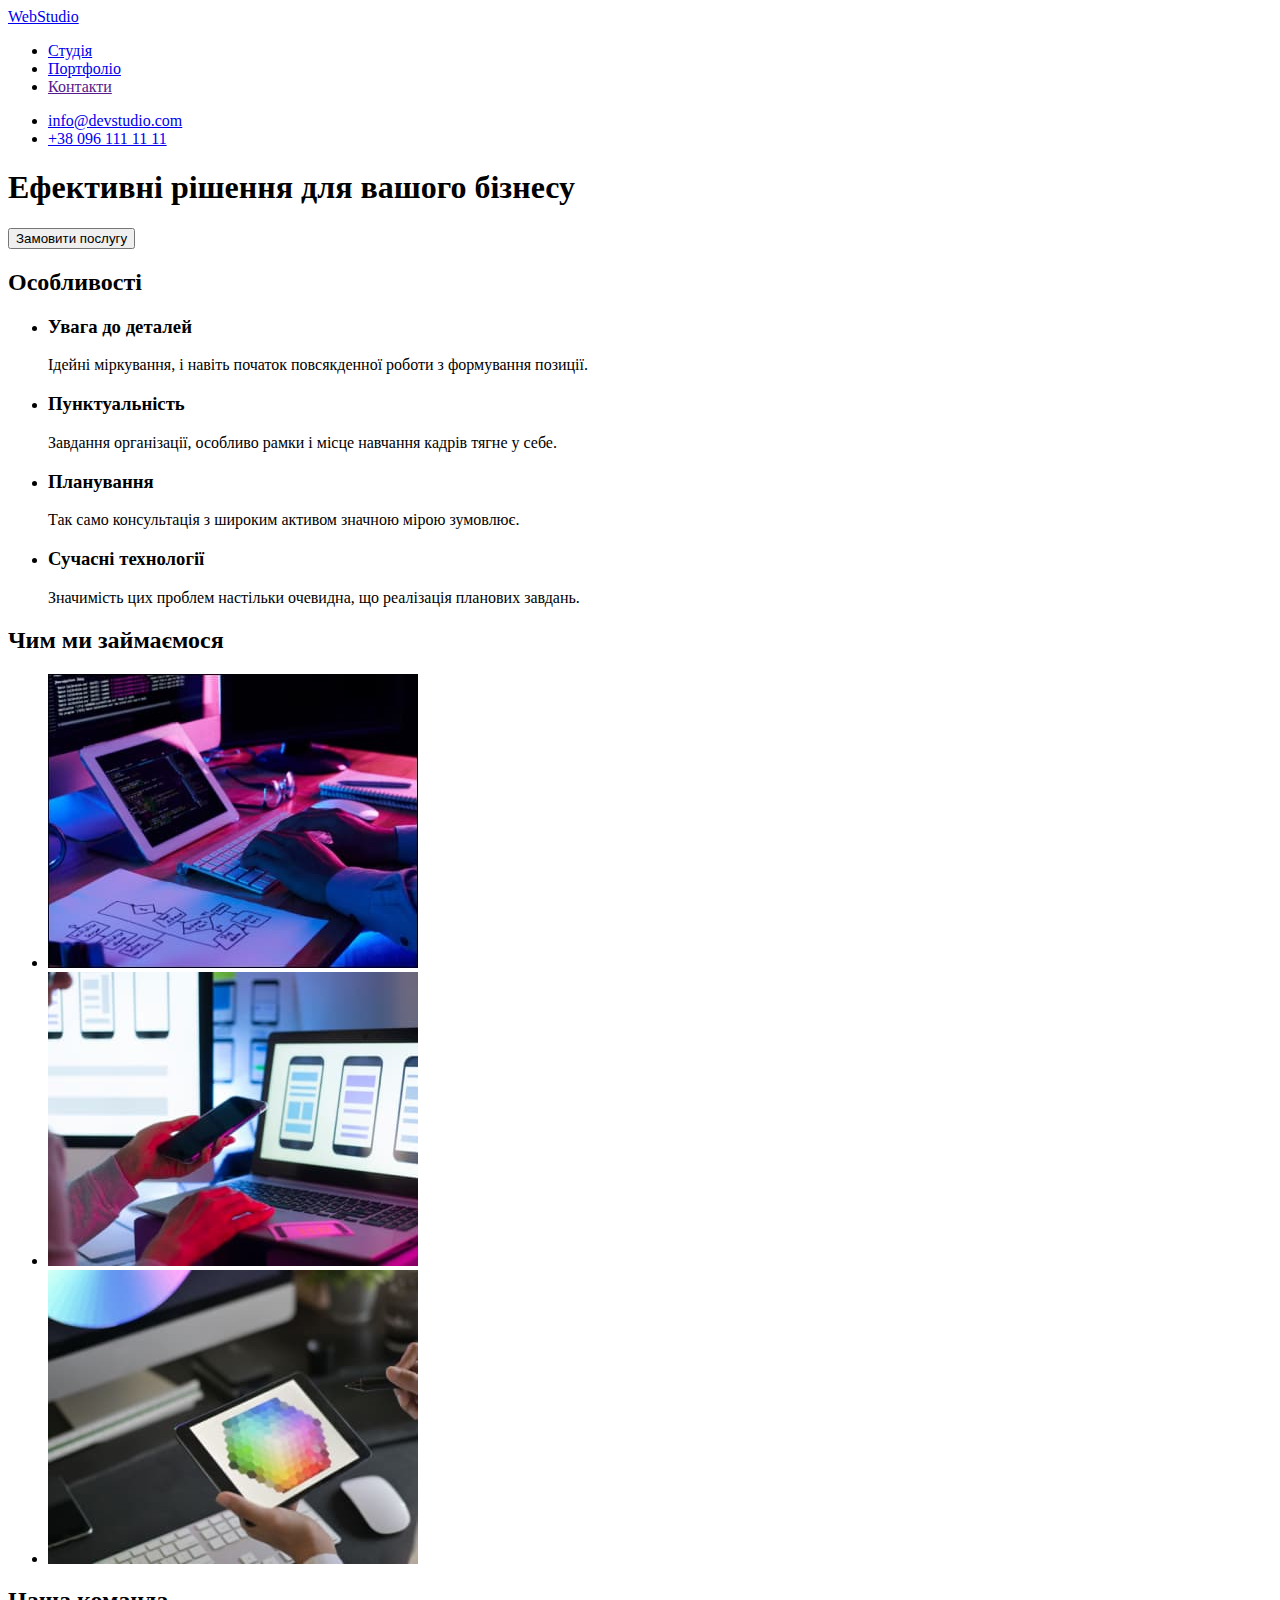
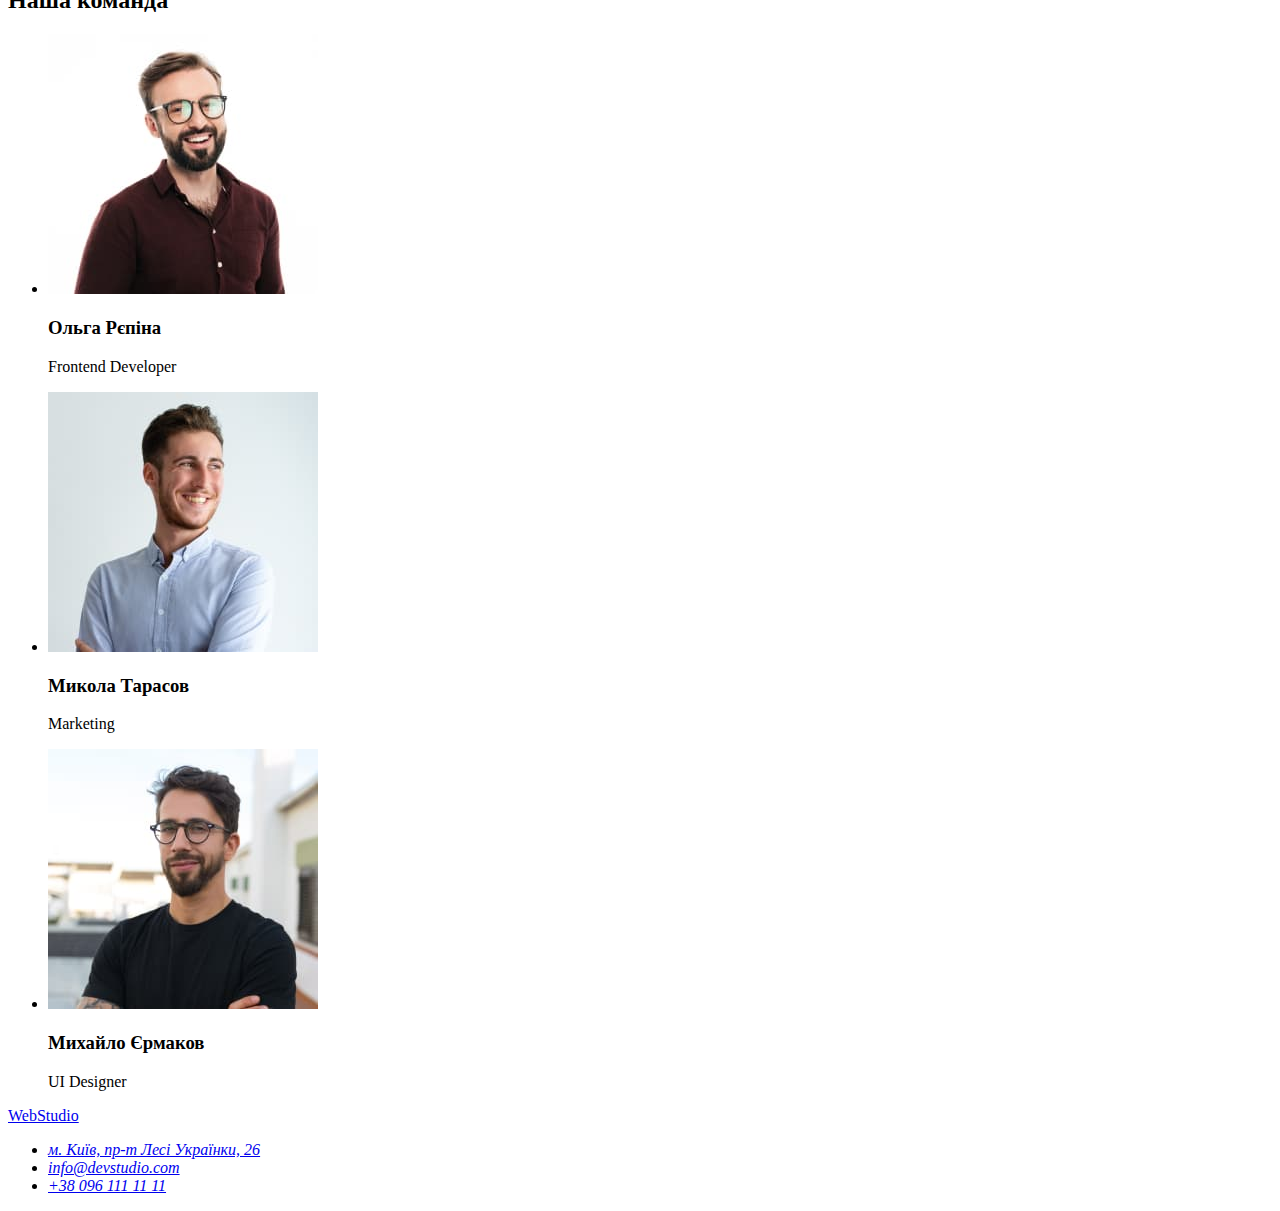
==== index.html @ a9dc61fc "Клонувала файли з репозиторію по дз#1" ====
<!DOCTYPE html>
<html lang="uk">
<head>
    <meta charset="UTF-8">
    <meta http-equiv="X-UA-Compatible" content="IE=edge">
    <meta name="viewport" content="width=je, initial-scale=1.0">
    <link rel="stylesheet" href="./css/style.css">
    <title>Студія</title>
</head>
<body>
    <header>
        <nav>
            <a href="./index.html">
                WebStudio
            </a>
            
            <ul>
                <li><a href="./index.html">Студія</a></li>
                <li><a href="./portfolio.html">Портфоліо</a></li>
                <li><a href="">Контакти</a></li>
            </ul>
        </nav>
        <ul>
            <li><a href="mailto:info@devstudio.com">info@devstudio.com</a></li>
            <li><a href="tel:+380961111111">+38 096 111 11 11</a></li>
        </ul>
    </header>
    <main>
        <section>
            <h1>Ефективні рішення для вашого бізнесу</h1>
            <button type="button">Замовити послугу</button>
        </section>
        <section>
            <h2>Особливості</h2>
            <ul>
                <li>
                    <h3>Увага до деталей</h3>
                    <p>Ідейні міркування, і навіть початок повсякденної роботи з формування позиції.</p>
                </li>
                <li>
                    <h3>Пунктуальність</h3>
                    <p>Завдання організації, особливо рамки і місце навчання кадрів тягне у себе.</p>
                </li>
                <li>
                    <h3>Планування</h3>
                    <p>Так само консультація з широким активом значною мірою зумовлює.</p>
                </li>
                <li>
                    <h3>Сучасні технології</h3>
                    <p>Значимість цих проблем настільки очевидна, що реалізація планових завдань.</p>
                </li>
            </ul>
        </section>
        <section>
            <h2>Чим ми займаємося</h2>
            <ul>
                <li><img src="./images/img-1.jpg" alt="процес набору коду" width="370" height="294"></li>
                <li><img src="./images/img-2.jpg" alt="процес створення мобільного застосунку" width="370"
                        height="294"></li>
                <li><img src="./images/img-3.jpg" alt="палітра кольорів" width="370" height="294"></li>
            </ul>
        </section>
        <section>
            <h2>Наша команда</h2>
            <ul>
                <li>
                    <img src="./images/member-1.jpg" alt="молодий бородатий хлопець в окулярах з відкритою посмішкою>
                    <h3>Ігор Дем'яненко</h3>
                    <p>Product Designer</p>
                </li>
                <li>
                    <img src="./images/member-2.jpg" alt="молода білява дівчина в окулярах, з широкою посмішкою" width="270" height="260">
                    <h3>Ольга Рєпіна</h3>
                    <p>Frontend Developer</p>
                </li>
                <li>
                    <img src="./images/member-3.jpg" alt="молодий хлопець із русим волоссям та карими очима, посміхається" width="270" height="260">
                    <h3>Микола Тарасов</h3>
                    <p>Marketing</p>
                </li>
                <li>
                    <img src="./images/member-4.jpg" alt="молодий бородатий хлопець в окулярах, що усміхається" width="270" height="260">
                    <h3>Михайло Єрмаков</h3>
                    <p>UI Designer</p>
                </li>
            </ul>
        </section>
    </main>
    <footer>
        <a href="/">
            WebStudio
        </a> 

        <address>
            <ul>
                <li><a href="https://goo.gl/maps/XTCoDR42a1oY24pP7" target="_blank" rel="noopener noreferrer nofollow">м. Київ, пр-т Лесі
                    Українки, 26</a></li>
                <li><a href="mailto:info@devstudio.com">info@devstudio.com</a></li>
                <li><a href="tel:+380961111111">+38 096 111 11 11</a></li>
            </ul>
        </address>
    </footer>
</body>
</html>
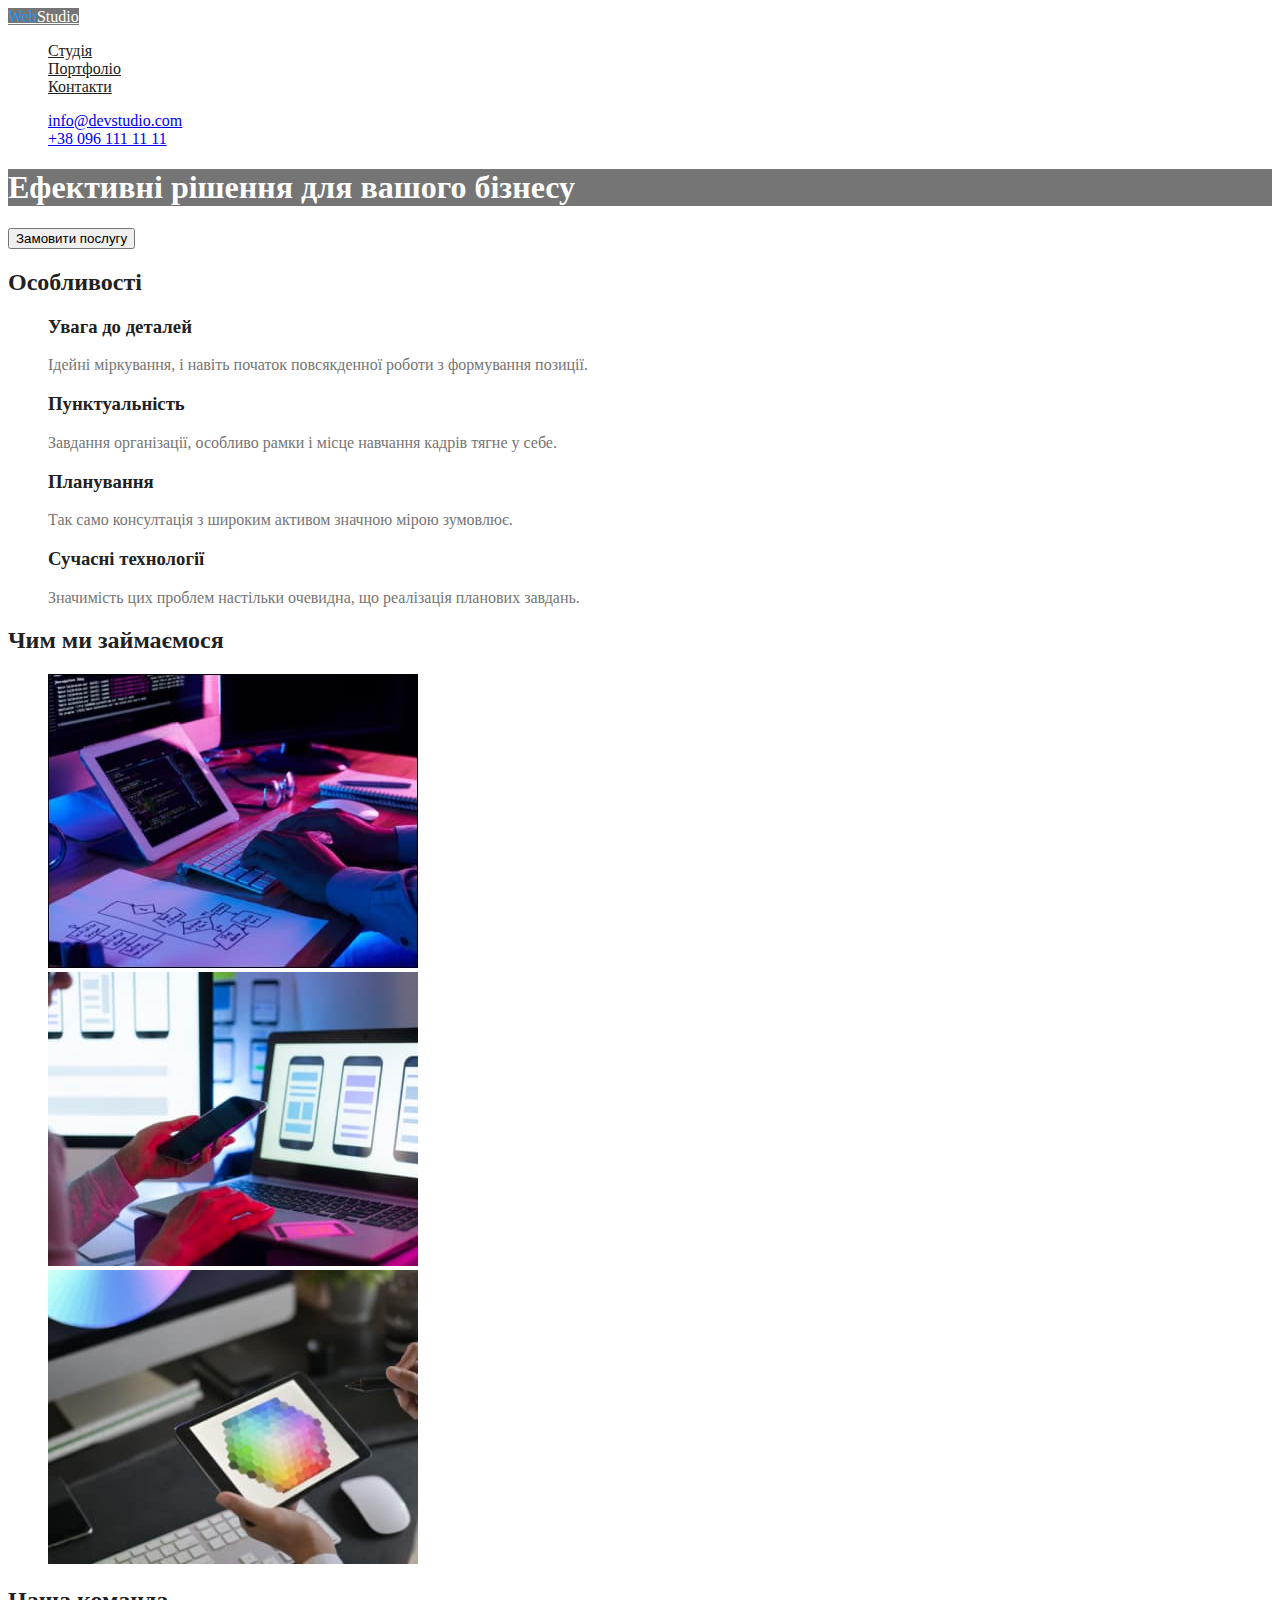
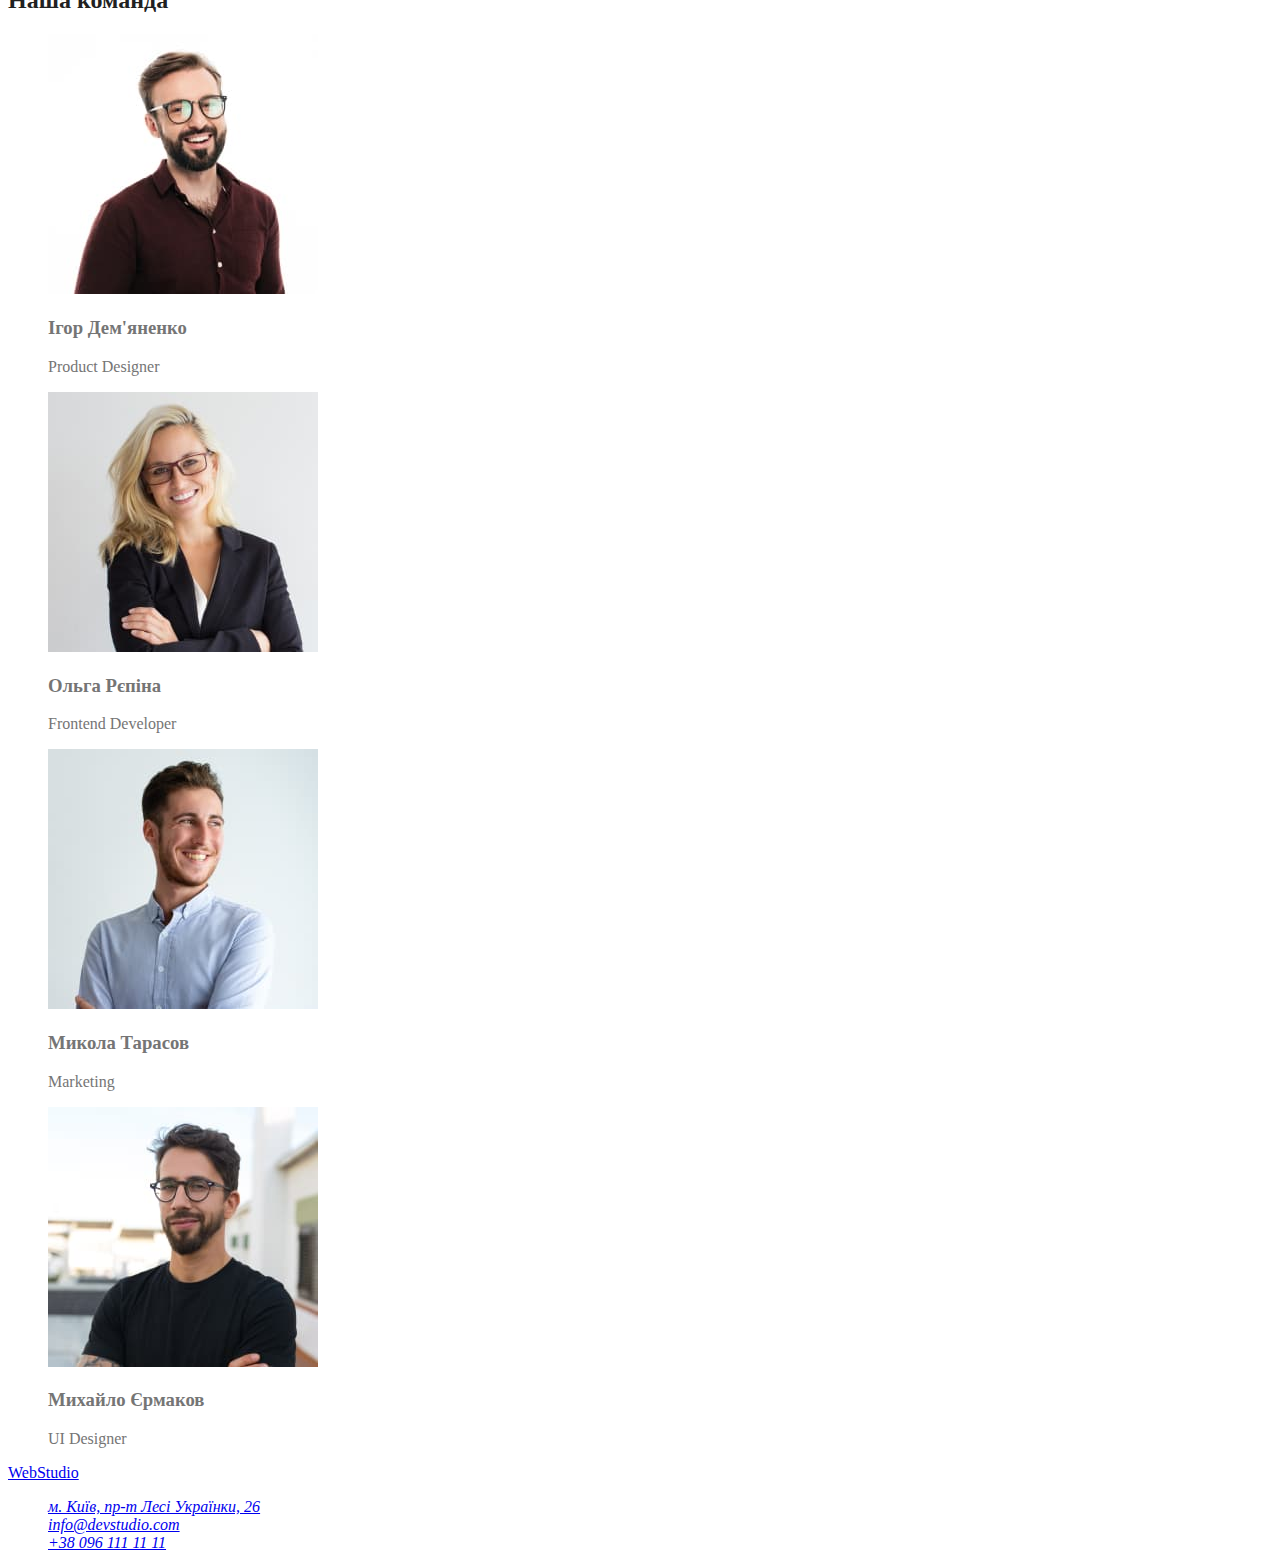
==== commit d2ce243b: "Відредагувала розмітку Сторінок Студія і Портфоліо" ====
--- a/index.html
+++ b/index.html
@@ -4,56 +4,58 @@
     <meta charset="UTF-8">
     <meta http-equiv="X-UA-Compatible" content="IE=edge">
     <meta name="viewport" content="width=je, initial-scale=1.0">
-    <link rel="stylesheet" href="./css/style.css">
+    <link href="https://fonts.googleapis.com/css2?family=Roboto:wght@400;500;700;900&display=swap" rel="stylesheet">
+    <link href="https://fonts.googleapis.com/css2?family=Raleway:wght@700&display=swap" rel="stylesheet">
     <title>Студія</title>
+    <link rel="stylesheet" href="./css/styles.css">
 </head>
 <body>
     <header>
         <nav>
-            <a href="./index.html">
-                WebStudio
+            <a class="logo" href="./index.html">
+                <span class="logo-el">Web</span>Studio
             </a>
-            
-            <ul>
-                <li><a href="./index.html">Студія</a></li>
-                <li><a href="./portfolio.html">Портфоліо</a></li>
-                <li><a href="">Контакти</a></li>
+
+            <ul class="site-nav list">
+                <li><a class="link" href="./index.html">Студія</a></li>
+                <li><a class="link" href="./portfolio.html">Портфоліо</a></li>
+                <li><a class="link" href="">Контакти</a></li>
             </ul>
         </nav>
-        <ul>
+        <ul class="contact list">
             <li><a href="mailto:info@devstudio.com">info@devstudio.com</a></li>
             <li><a href="tel:+380961111111">+38 096 111 11 11</a></li>
         </ul>
     </header>
     <main>
-        <section>
-            <h1>Ефективні рішення для вашого бізнесу</h1>
+        <section class="section">
+            <h1 class="hero">Ефективні рішення для вашого бізнесу</h1>
             <button type="button">Замовити послугу</button>
         </section>
-        <section>
-            <h2>Особливості</h2>
-            <ul>
+        <section class="section">
+            <h2 class="section-title">Особливості</h2>
+            <ul class="features list">
                 <li>
-                    <h3>Увага до деталей</h3>
+                    <h3 class="title">Увага до деталей</h3>
                     <p>Ідейні міркування, і навіть початок повсякденної роботи з формування позиції.</p>
                 </li>
                 <li>
-                    <h3>Пунктуальність</h3>
+                    <h3 class="title">Пунктуальність</h3>
                     <p>Завдання організації, особливо рамки і місце навчання кадрів тягне у себе.</p>
                 </li>
                 <li>
-                    <h3>Планування</h3>
-                    <p>Так само консультація з широким активом значною мірою зумовлює.</p>
+                    <h3 class="title">Планування</h3>
+                    <p>Так само консултація з широким активом значною мірою зумовлює.</p>
                 </li>
                 <li>
-                    <h3>Сучасні технології</h3>
+                    <h3 class="title">Сучасні технології</h3>
                     <p>Значимість цих проблем настільки очевидна, що реалізація планових завдань.</p>
                 </li>
             </ul>
         </section>
         <section>
-            <h2>Чим ми займаємося</h2>
-            <ul>
+            <h2 class="section-title">Чим ми займаємося</h2>
+            <ul class="list">
                 <li><img src="./images/img-1.jpg" alt="процес набору коду" width="370" height="294"></li>
                 <li><img src="./images/img-2.jpg" alt="процес створення мобільного застосунку" width="370"
                         height="294"></li>
@@ -61,26 +63,26 @@
             </ul>
         </section>
         <section>
-            <h2>Наша команда</h2>
-            <ul>
+            <h2 class="section-title">Наша команда</h2>
+            <ul class="list">
                 <li>
-                    <img src="./images/member-1.jpg" alt="молодий бородатий хлопець в окулярах з відкритою посмішкою>
-                    <h3>Ігор Дем'яненко</h3>
+                    <img src="./images/member-1.jpg" alt="молодий бородатий хлопець в окулярах з відкритою посмішкою" width="270" height="260">
+                    <h3 class="">Ігор Дем'яненко</h3>
                     <p>Product Designer</p>
                 </li>
                 <li>
                     <img src="./images/member-2.jpg" alt="молода білява дівчина в окулярах, з широкою посмішкою" width="270" height="260">
-                    <h3>Ольга Рєпіна</h3>
+                    <h3 class="">Ольга Рєпіна</h3>
                     <p>Frontend Developer</p>
                 </li>
                 <li>
                     <img src="./images/member-3.jpg" alt="молодий хлопець із русим волоссям та карими очима, посміхається" width="270" height="260">
-                    <h3>Микола Тарасов</h3>
+                    <h3 class="">Микола Тарасов</h3>
                     <p>Marketing</p>
                 </li>
                 <li>
                     <img src="./images/member-4.jpg" alt="молодий бородатий хлопець в окулярах, що усміхається" width="270" height="260">
-                    <h3>Михайло Єрмаков</h3>
+                    <h3 class="">Михайло Єрмаков</h3>
                     <p>UI Designer</p>
                 </li>
             </ul>
@@ -92,7 +94,7 @@
         </a> 
 
         <address>
-            <ul>
+            <ul class="list">
                 <li><a href="https://goo.gl/maps/XTCoDR42a1oY24pP7" target="_blank" rel="noopener noreferrer nofollow">м. Київ, пр-т Лесі
                     Українки, 26</a></li>
                 <li><a href="mailto:info@devstudio.com">info@devstudio.com</a></li>
--- a/css/styles.css
+++ b/css/styles.css
@@ -0,0 +1,60 @@
+/*
+Текст: 
+белый #FFFFFF;
+голубой  #2196F3;
+черный #212121;
+черный полу-прозрачный #757575
+черый для контактов в футере rgba(255, 255, 255, 0.6);
+
+Фон:
+фон вторичный темный #2F303A;
+фон вторичный белый #F5F5F5;
+фон вторичный светло-серый #F5F4FA;
+ */
+
+:root{
+    --primary-text-color: #757575;
+    --title-text-color: #212121;
+    --additional-link-color: rgba(255, 255, 255, 0.6);
+    --accent-color: #2196F3;
+
+    --primary-background-color:#FFFFFF;
+    --additional-background-color:#F5F5F5;
+    --accent-background-color: #2F303A;
+    --second-accent-background-color: #F5F4FA;
+}
+
+body{
+    background-color: var(--primary-background-color);
+    color: var(--primary-text-color);
+}
+.list{
+    list-style: none;
+}
+.logo{
+    color: #FFFFFF;
+    background-color: #757575;
+
+}
+.logo-el{
+    color: var(--accent-color);
+}
+/* Site nav*/
+
+.site-nav .link{
+    color: var(--title-text-color);
+}
+.site-nav .link:hover,
+.site-nav .link:focus{
+    color: var(--accent-color);
+}
+.hero{
+    color:#FFFFFF;
+    background-color: #757575;
+}
+.section-title {
+    color:var(--title-text-color);
+}
+.features .title{
+    color:var(--title-text-color);
+}
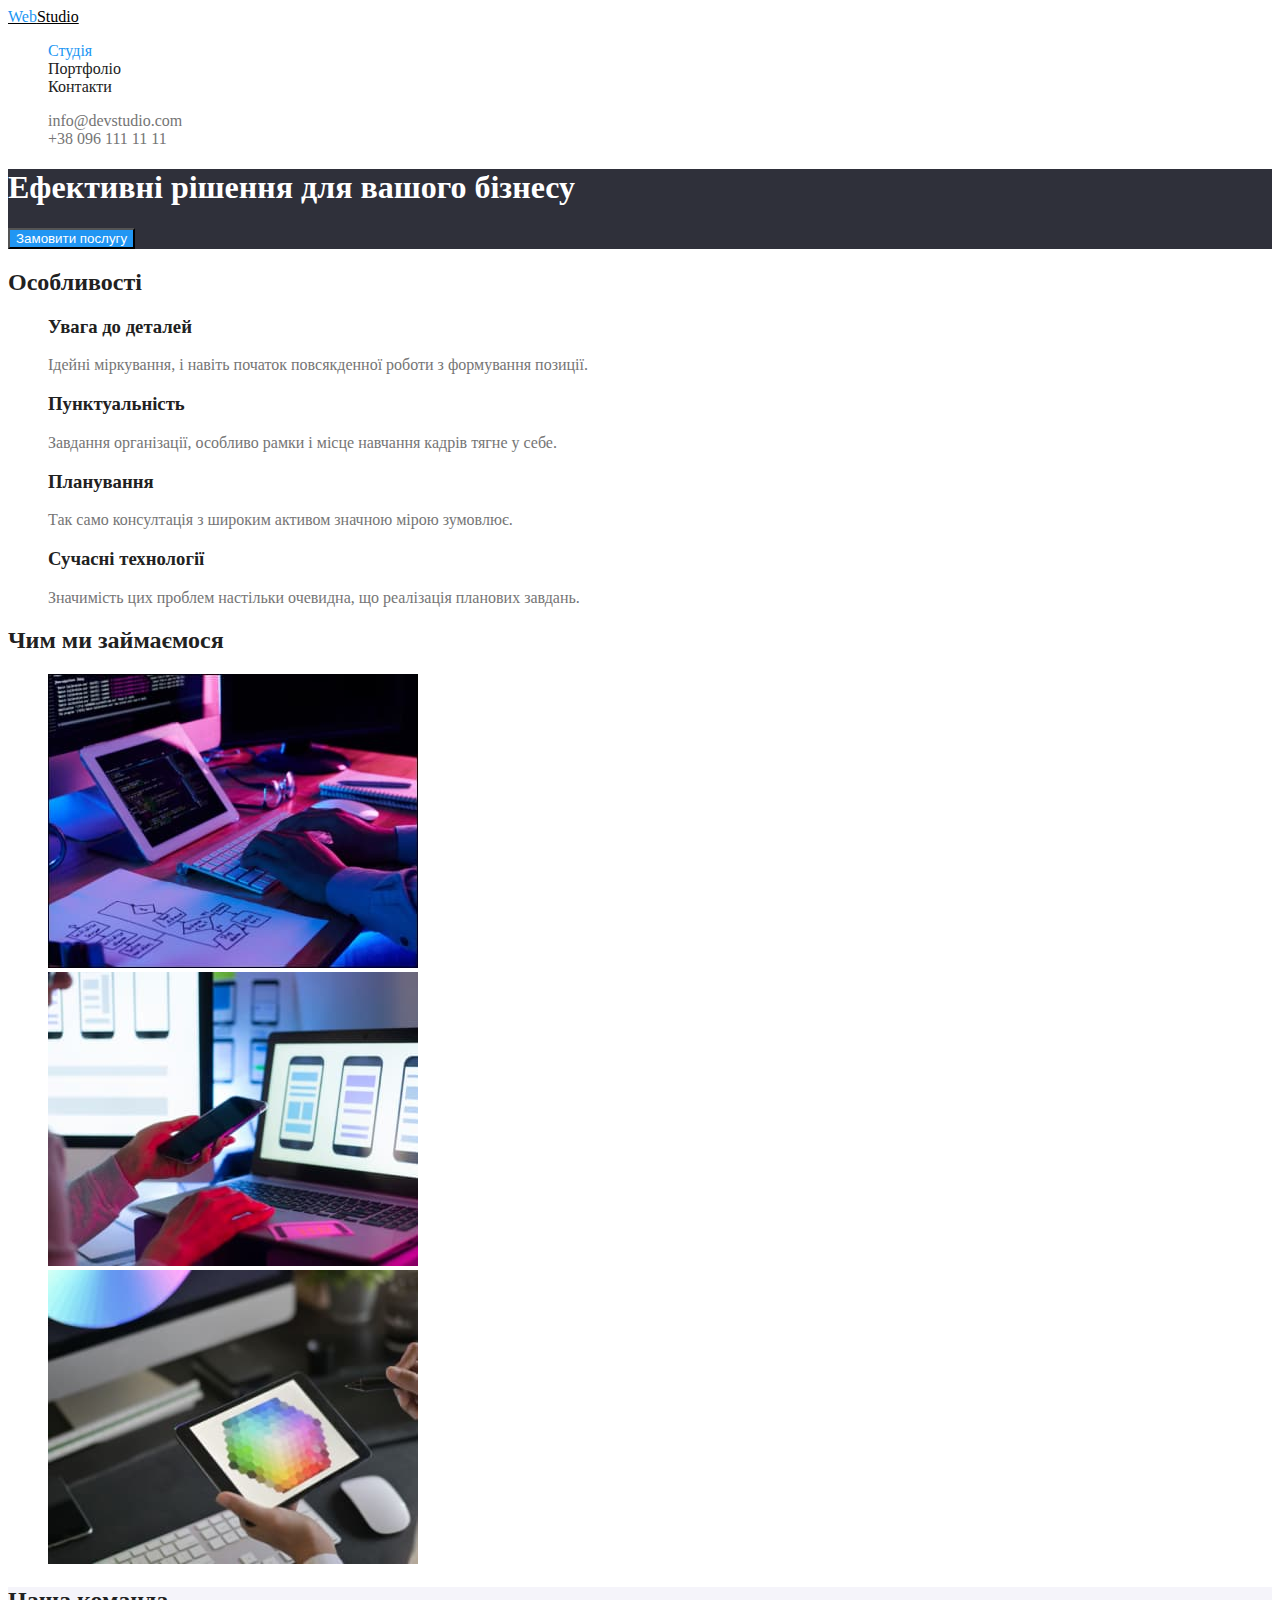
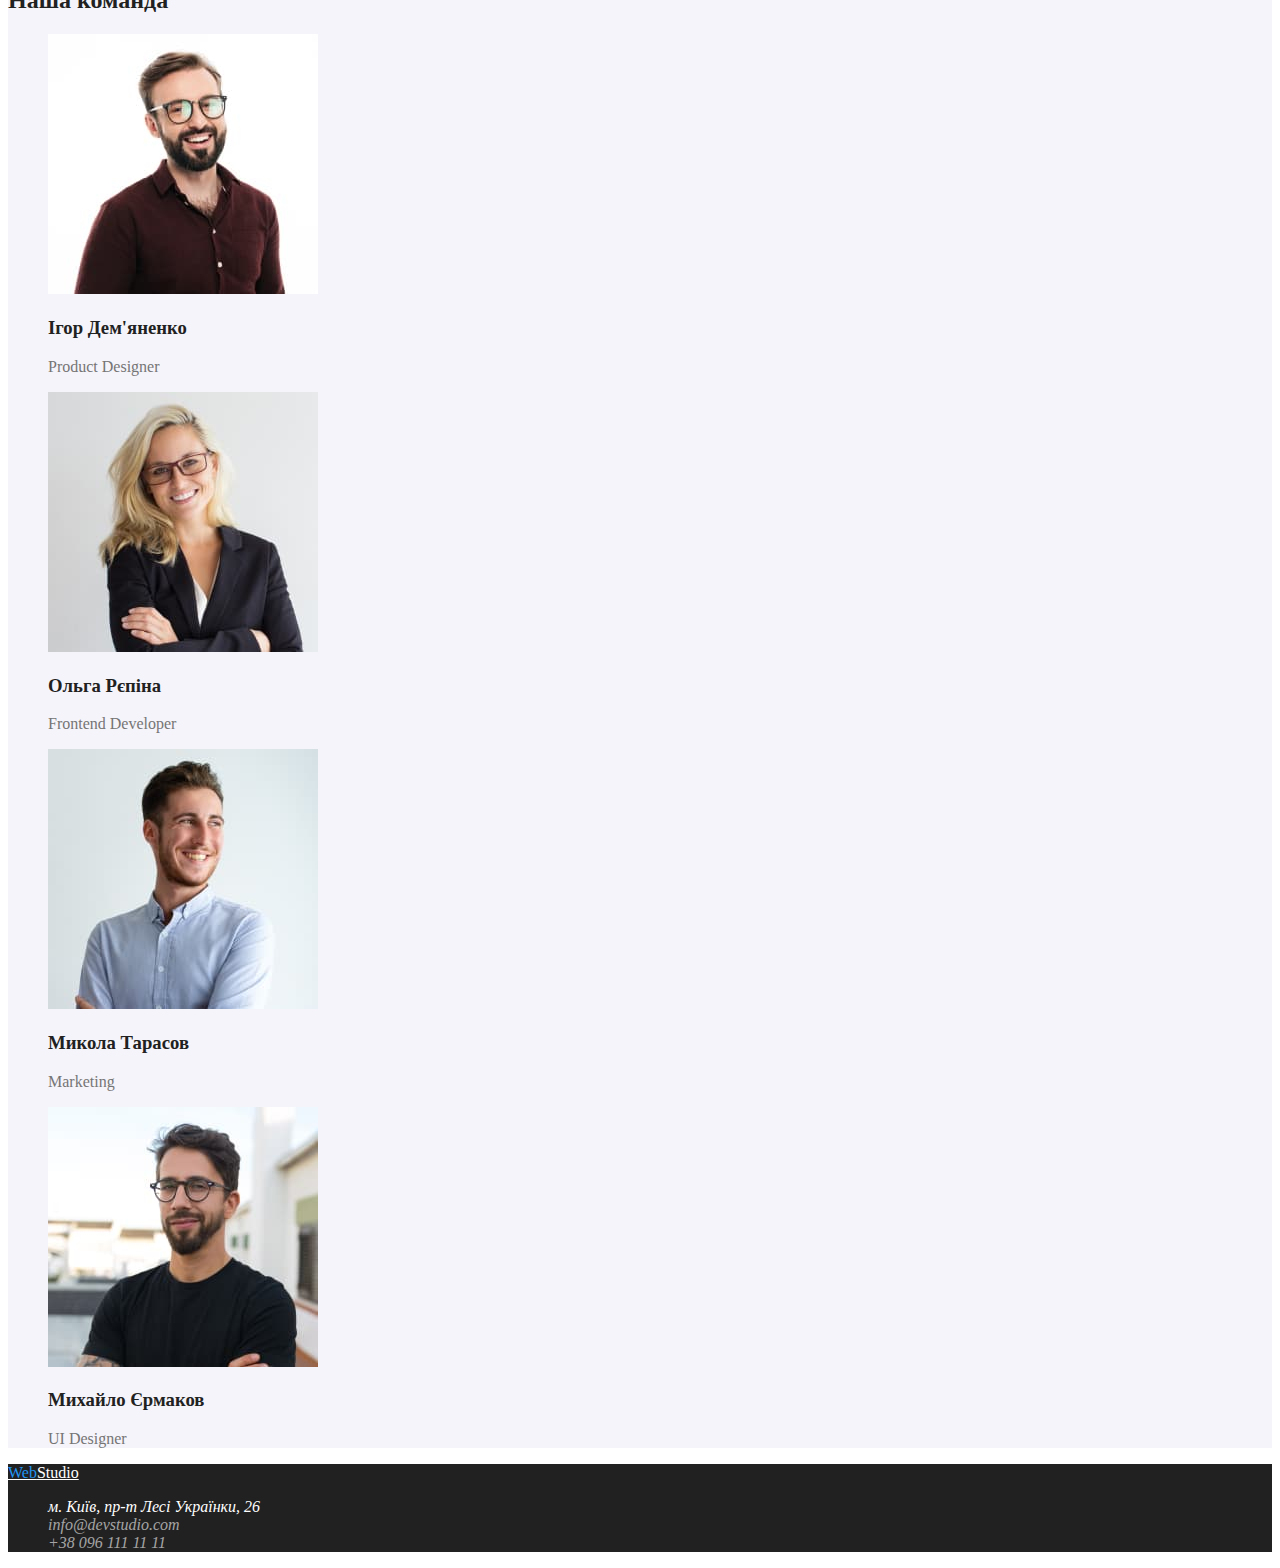
==== commit 39db0677: "Стилізувала кнопки і додала псевдокласи стану" ====
--- a/index.html
+++ b/index.html
@@ -10,27 +10,27 @@
     <link rel="stylesheet" href="./css/styles.css">
 </head>
 <body>
-    <header>
+    <header class="header">
         <nav>
             <a class="logo" href="./index.html">
                 <span class="logo-el">Web</span>Studio
             </a>
 
             <ul class="site-nav list">
-                <li><a class="link" href="./index.html">Студія</a></li>
+                <li><a class="link current" href="./index.html">Студія</a></li>
                 <li><a class="link" href="./portfolio.html">Портфоліо</a></li>
                 <li><a class="link" href="">Контакти</a></li>
             </ul>
         </nav>
         <ul class="contact list">
-            <li><a href="mailto:info@devstudio.com">info@devstudio.com</a></li>
-            <li><a href="tel:+380961111111">+38 096 111 11 11</a></li>
+            <li><a class="link"href="mailto:info@devstudio.com">info@devstudio.com</a></li>
+            <li><a class="link"href="tel:+380961111111">+38 096 111 11 11</a></li>
         </ul>
     </header>
     <main>
-        <section class="section">
-            <h1 class="hero">Ефективні рішення для вашого бізнесу</h1>
-            <button type="button">Замовити послугу</button>
+        <section class="section-hero">
+            <h1 class="title">Ефективні рішення для вашого бізнесу</h1>
+            <button class="button primary" type="button">Замовити послугу</button>
         </section>
         <section class="section">
             <h2 class="section-title">Особливості</h2>
@@ -62,43 +62,43 @@
                 <li><img src="./images/img-3.jpg" alt="палітра кольорів" width="370" height="294"></li>
             </ul>
         </section>
-        <section>
+        <section class="team">
             <h2 class="section-title">Наша команда</h2>
             <ul class="list">
                 <li>
                     <img src="./images/member-1.jpg" alt="молодий бородатий хлопець в окулярах з відкритою посмішкою" width="270" height="260">
-                    <h3 class="">Ігор Дем'яненко</h3>
+                    <h3 class="title">Ігор Дем'яненко</h3>
                     <p>Product Designer</p>
                 </li>
                 <li>
                     <img src="./images/member-2.jpg" alt="молода білява дівчина в окулярах, з широкою посмішкою" width="270" height="260">
-                    <h3 class="">Ольга Рєпіна</h3>
+                    <h3 class="title">Ольга Рєпіна</h3>
                     <p>Frontend Developer</p>
                 </li>
                 <li>
                     <img src="./images/member-3.jpg" alt="молодий хлопець із русим волоссям та карими очима, посміхається" width="270" height="260">
-                    <h3 class="">Микола Тарасов</h3>
+                    <h3 class="title">Микола Тарасов</h3>
                     <p>Marketing</p>
                 </li>
                 <li>
                     <img src="./images/member-4.jpg" alt="молодий бородатий хлопець в окулярах, що усміхається" width="270" height="260">
-                    <h3 class="">Михайло Єрмаков</h3>
+                    <h3 class="title">Михайло Єрмаков</h3>
                     <p>UI Designer</p>
                 </li>
             </ul>
         </section>
     </main>
-    <footer>
-        <a href="/">
-            WebStudio
+    <footer class="bottom">
+        <a class="logo" href="/">
+        <span class="logo-el">Web</span>Studio 
         </a> 
 
         <address>
             <ul class="list">
-                <li><a href="https://goo.gl/maps/XTCoDR42a1oY24pP7" target="_blank" rel="noopener noreferrer nofollow">м. Київ, пр-т Лесі
+                <li><a class="address link" href="https://goo.gl/maps/XTCoDR42a1oY24pP7" target="_blank" rel="noopener noreferrer nofollow">м. Київ, пр-т Лесі
                     Українки, 26</a></li>
-                <li><a href="mailto:info@devstudio.com">info@devstudio.com</a></li>
-                <li><a href="tel:+380961111111">+38 096 111 11 11</a></li>
+                <li><a class="link" href="mailto:info@devstudio.com">info@devstudio.com</a></li>
+                <li><a class="link" href="tel:+380961111111">+38 096 111 11 11</a></li>
             </ul>
         </address>
     </footer>
--- a/css/styles.css
+++ b/css/styles.css
@@ -1,26 +1,22 @@
-/*
-Текст: 
-белый #FFFFFF;
-голубой  #2196F3;
-черный #212121;
-черный полу-прозрачный #757575
-черый для контактов в футере rgba(255, 255, 255, 0.6);
+:root{
+    /* Текст */
+    /* Колір тексту в абзацах */
+    --primary-text-color: #757575;
+    /* Колір заголовків */
+    --title-text-color: #212121;
+    /* Колір посилань на мейл і телефон у футері */
+    --link-address-bottom-color: rgba(255, 255, 255, 0.6);
+    /* Акцентний колір макету */
+    --accent-color: #2196F3;
+    /* Колір другої частини тексту логотипу */
+    --logo-second-color: #000000;
 
-Фон:
-фон вторичный темный #2F303A;
-фон вторичный белый #F5F5F5;
-фон вторичный светло-серый #F5F4FA;
- */
-
-:root{
-    --primary-text-color: #757575;
-    --title-text-color: #212121;
-    --additional-link-color: rgba(255, 255, 255, 0.6);
-    --accent-color: #2196F3;
-
-    --primary-background-color:#FFFFFF;
-    --additional-background-color:#F5F5F5;
-    --accent-background-color: #2F303A;
+    /* Фон */
+    /* Основний колір сторінки*/
+    --primary-background-color: #FFFFFF;
+    /* Темні ділянки фону */
+    --accent-background-color: #2F303A; 
+    /* Світло-сірі ділянки фону */
     --second-accent-background-color: #F5F4FA;
 }
 
@@ -28,19 +24,22 @@
     background-color: var(--primary-background-color);
     color: var(--primary-text-color);
 }
+/* Обнулення маркування списків */
 .list{
     list-style: none;
 }
+/* Стилізування шапки */
+/* Лого */
 .logo{
-    color: #FFFFFF;
-    background-color: #757575;
-
+    color: var(--logo-second-color);
 }
 .logo-el{
     color: var(--accent-color);
 }
-/* Site nav*/
-
+/*Стилізування елементів навігації*/
+.link{
+    text-decoration: none;
+}
 .site-nav .link{
     color: var(--title-text-color);
 }
@@ -48,13 +47,76 @@
 .site-nav .link:focus{
     color: var(--accent-color);
 }
-.hero{
+/* Відображення поточної сторінки*/
+.site-nav .link.current{
+    color: var(--accent-color);
+}
+.contact .link{
+    color: var(--primary-text-color);
+}
+.contact .link:hover,
+.contact .link:focus{
+    color: var(--accent-color);
+}
+
+/* Блок Герой */
+.section-hero .title{
     color:#FFFFFF;
-    background-color: #757575;
 }
+.section-hero{
+    background-color: var(--accent-background-color);
+}
+
+/* Стилізування заголовків h2 */
 .section-title {
     color:var(--title-text-color);
 }
+
+/* Стилізування заголовків h3 */
 .features .title{
     color:var(--title-text-color);
 }
+
+/* Секція Наша команда */
+.team{
+    background-color: var(--second-accent-background-color);
+}
+.team .title{
+    color: var(--title-text-color);
+}
+/* Кнопки */
+.button{
+    
+}
+/* Кнопка Замовити послугу */
+.button.primary{
+    color: var(--primary-background-color);
+    background-color: var(--accent-color);
+}
+/* Кнопки сторінки портфоліо */
+.button.secondary{
+    color: var(--title-text-color);
+    background-color: var(--second-accent-background-color);
+}
+.button.secondary:hover,
+.button.secondary:focus{
+    background-color:var(--accent-color);
+}
+
+
+/* Стилізування футеру */
+.bottom{
+    background-color: var(--title-text-color);
+}
+.bottom .logo{
+    color: #FFFFFF;
+}
+
+.bottom .link{
+    color: var(--link-address-bottom-color);
+}
+.bottom .link.address {
+    color: var(--primary-background-color);
+}
+
+
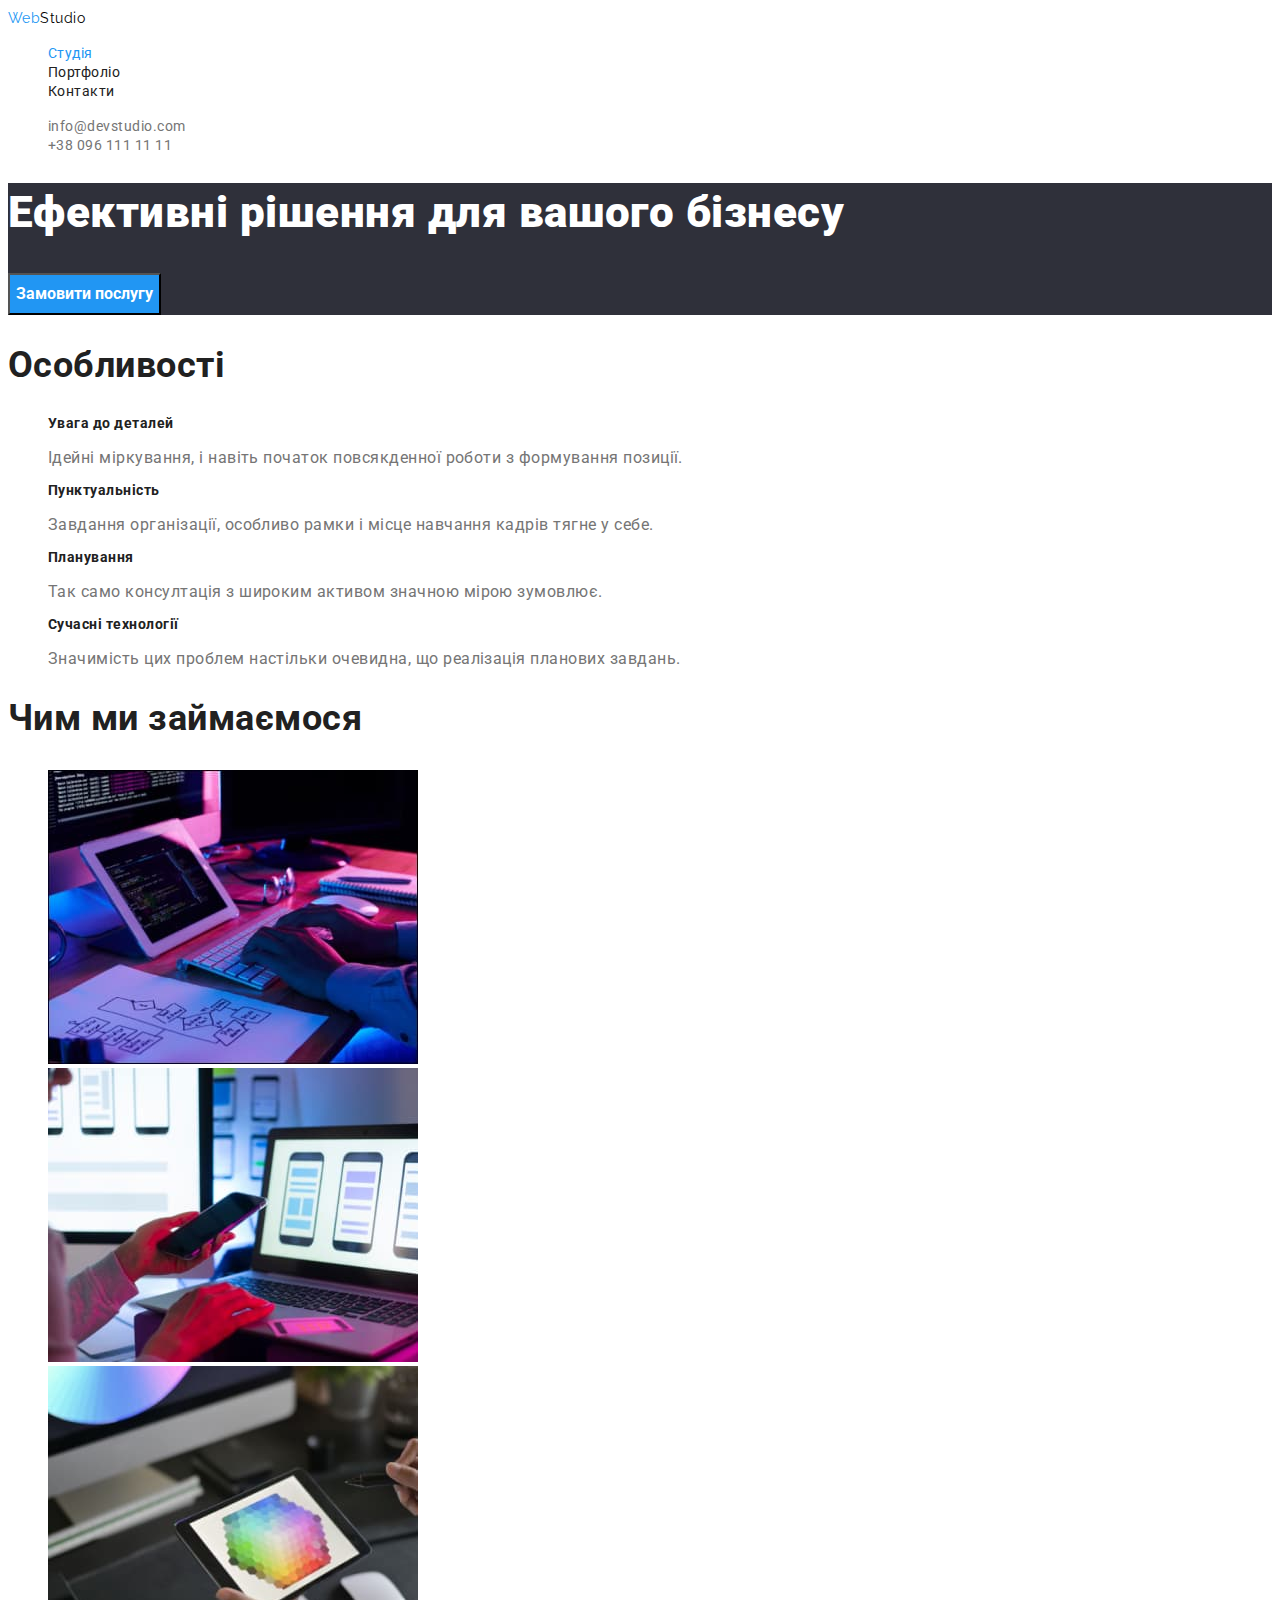
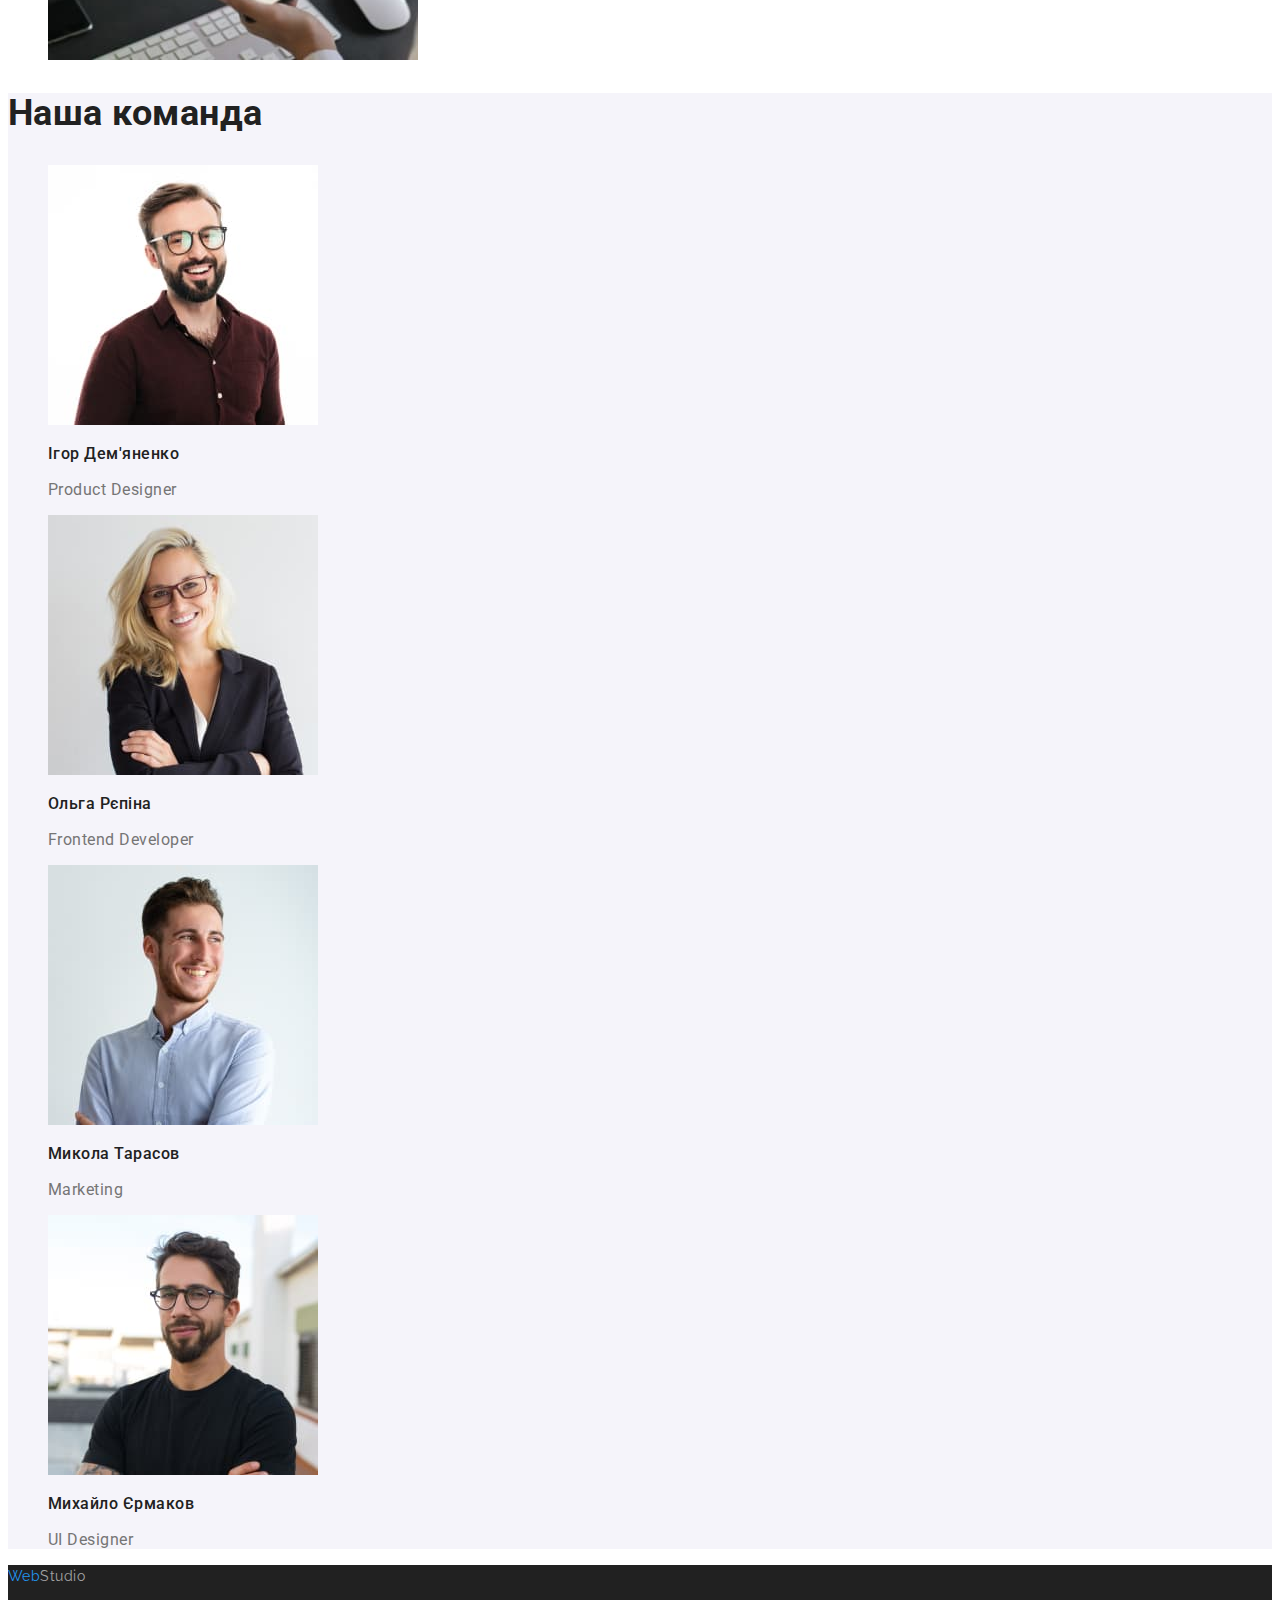
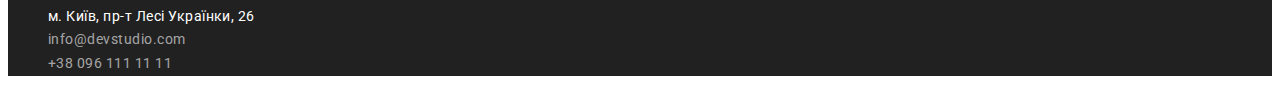
==== commit f3668e4e: "Почала оформлювати текст, підключила шрифти" ====
--- a/index.html
+++ b/index.html
@@ -4,15 +4,17 @@
     <meta charset="UTF-8">
     <meta http-equiv="X-UA-Compatible" content="IE=edge">
     <meta name="viewport" content="width=je, initial-scale=1.0">
-    <link href="https://fonts.googleapis.com/css2?family=Roboto:wght@400;500;700;900&display=swap" rel="stylesheet">
-    <link href="https://fonts.googleapis.com/css2?family=Raleway:wght@700&display=swap" rel="stylesheet">
     <title>Студія</title>
+    <link rel="preconnect" href="https://fonts.googleapis.com">
+    <link rel="preconnect" href="https://fonts.gstatic.com" crossorigin>
+    <link href="https://fonts.googleapis.com/css2?family=Raleway:wght@700&family=Roboto:wght@400;500;700;900&display=swap"
+        rel="stylesheet">
     <link rel="stylesheet" href="./css/styles.css">
 </head>
 <body>
     <header class="header">
         <nav>
-            <a class="logo" href="./index.html">
+            <a class="logo link" href="./index.html">
                 <span class="logo-el">Web</span>Studio
             </a>
 
@@ -89,7 +91,7 @@
         </section>
     </main>
     <footer class="bottom">
-        <a class="logo" href="/">
+        <a class="logo link" href="/">
         <span class="logo-el">Web</span>Studio 
         </a> 
 
--- a/css/styles.css
+++ b/css/styles.css
@@ -13,7 +13,7 @@
 
     /* Фон */
     /* Основний колір сторінки*/
-    --primary-background-color: #FFFFFF;
+    --primary-white-color: #FFFFFF;
     /* Темні ділянки фону */
     --accent-background-color: #2F303A; 
     /* Світло-сірі ділянки фону */
@@ -21,25 +21,35 @@
 }
 
 body{
-    background-color: var(--primary-background-color);
+    background-color: var(--primary-white-color);
     color: var(--primary-text-color);
+    font-family: Roboto, sans-serif;
+    letter-spacing: 0.03em;
 }
 /* Обнулення маркування списків */
 .list{
     list-style: none;
 }
+
+
 /* Стилізування шапки */
 /* Лого */
 .logo{
     color: var(--logo-second-color);
+    font-family: Raleway;
+    font-size: 26px;
+    line-height: 1.19;
 }
 .logo-el{
     color: var(--accent-color);
 }
-/*Стилізування елементів навігації*/
+/*Загальне для посилань*/
 .link{
     text-decoration: none;
+    font-size: 14px;
+    line-height: 1.14;
 }
+/*Стилізування елементів навігації*/
 .site-nav .link{
     color: var(--title-text-color);
 }
@@ -47,6 +57,28 @@
 .site-nav .link:focus{
     color: var(--accent-color);
 }
+
+/* Стилізування футеру */
+.bottom {
+    background-color: var(--title-text-color);
+}
+
+.bottom .logo {
+    color: #FFFFFF;
+}
+
+.bottom .link {
+    color: var(--link-address-bottom-color);
+    line-height: 1.71;
+}
+
+.bottom .address {
+    color: var(--primary-white-color);
+}
+address {
+    font-style: normal;
+}
+
 /* Відображення поточної сторінки*/
 .site-nav .link.current{
     color: var(--accent-color);
@@ -59,22 +91,40 @@
     color: var(--accent-color);
 }
 
+
+
+/* CТУДІЯ */
+/* Стилізування заголовків h2 */
+.section-title {
+    color: var(--title-text-color);
+    font-size: 36px;
+    line-height: 1.16;
+    font-weight: 700;
+
+}
+/* Стилізування заголовків h3 */
+.title{
+    color: var(--title-text-color);
+}
+.features .title {
+    font-size: 14px;
+    line-height: 1.14;
+    font-weight: 700;
+}
+.team .title{
+    font-size: 16px;
+    line-height: 1.18;
+    font-weight: 500;
+}
 /* Блок Герой */
 .section-hero .title{
-    color:#FFFFFF;
+    color:var(--primary-white-color);
+    font-size: 44px;
+    line-height: 1.36;
+    font-weight: 900;
 }
 .section-hero{
     background-color: var(--accent-background-color);
-}
-
-/* Стилізування заголовків h2 */
-.section-title {
-    color:var(--title-text-color);
-}
-
-/* Стилізування заголовків h3 */
-.features .title{
-    color:var(--title-text-color);
 }
 
 /* Секція Наша команда */
@@ -84,39 +134,49 @@
 .team .title{
     color: var(--title-text-color);
 }
-/* Кнопки */
+/* Всі Кнопки */
 .button{
-    
+    font-family: inherit;
 }
 /* Кнопка Замовити послугу */
 .button.primary{
-    color: var(--primary-background-color);
+    color: var(--primary-white-color);
     background-color: var(--accent-color);
+
+    font-size: 16px;
+    line-height: 2.25;
+    font-weight: 700;
 }
+
+/* ПОРТФОЛІО */
 /* Кнопки сторінки портфоліо */
-.button.secondary{
+.button.secondary {
     color: var(--title-text-color);
     background-color: var(--second-accent-background-color);
-}
-.button.secondary:hover,
-.button.secondary:focus{
-    background-color:var(--accent-color);
+
+    font-size: 16px;
+    line-height: 1.62;
+    font-weight: 500;
 }
 
-
-/* Стилізування футеру */
-.bottom{
-    background-color: var(--title-text-color);
-}
-.bottom .logo{
-    color: #FFFFFF;
+.button.secondary:hover,
+.button.secondary:focus {
+    background-color: var(--accent-color);
+    color: var(--primary-white-color);
 }
 
-.bottom .link{
-    color: var(--link-address-bottom-color);
+.portfolio{
+    text-decoration: none;
 }
-.bottom .link.address {
-    color: var(--primary-background-color);
+/* Стилізування h2(portfolio) */
+.portfolio-title{
+    font-size: 18px;
+    line-height: 2;
+    font-weight: 700;
+    letter-spacing: 0.06;
 }
 
+/* Стилізування p(portfolio) */
+.portfolio-text{
 
+}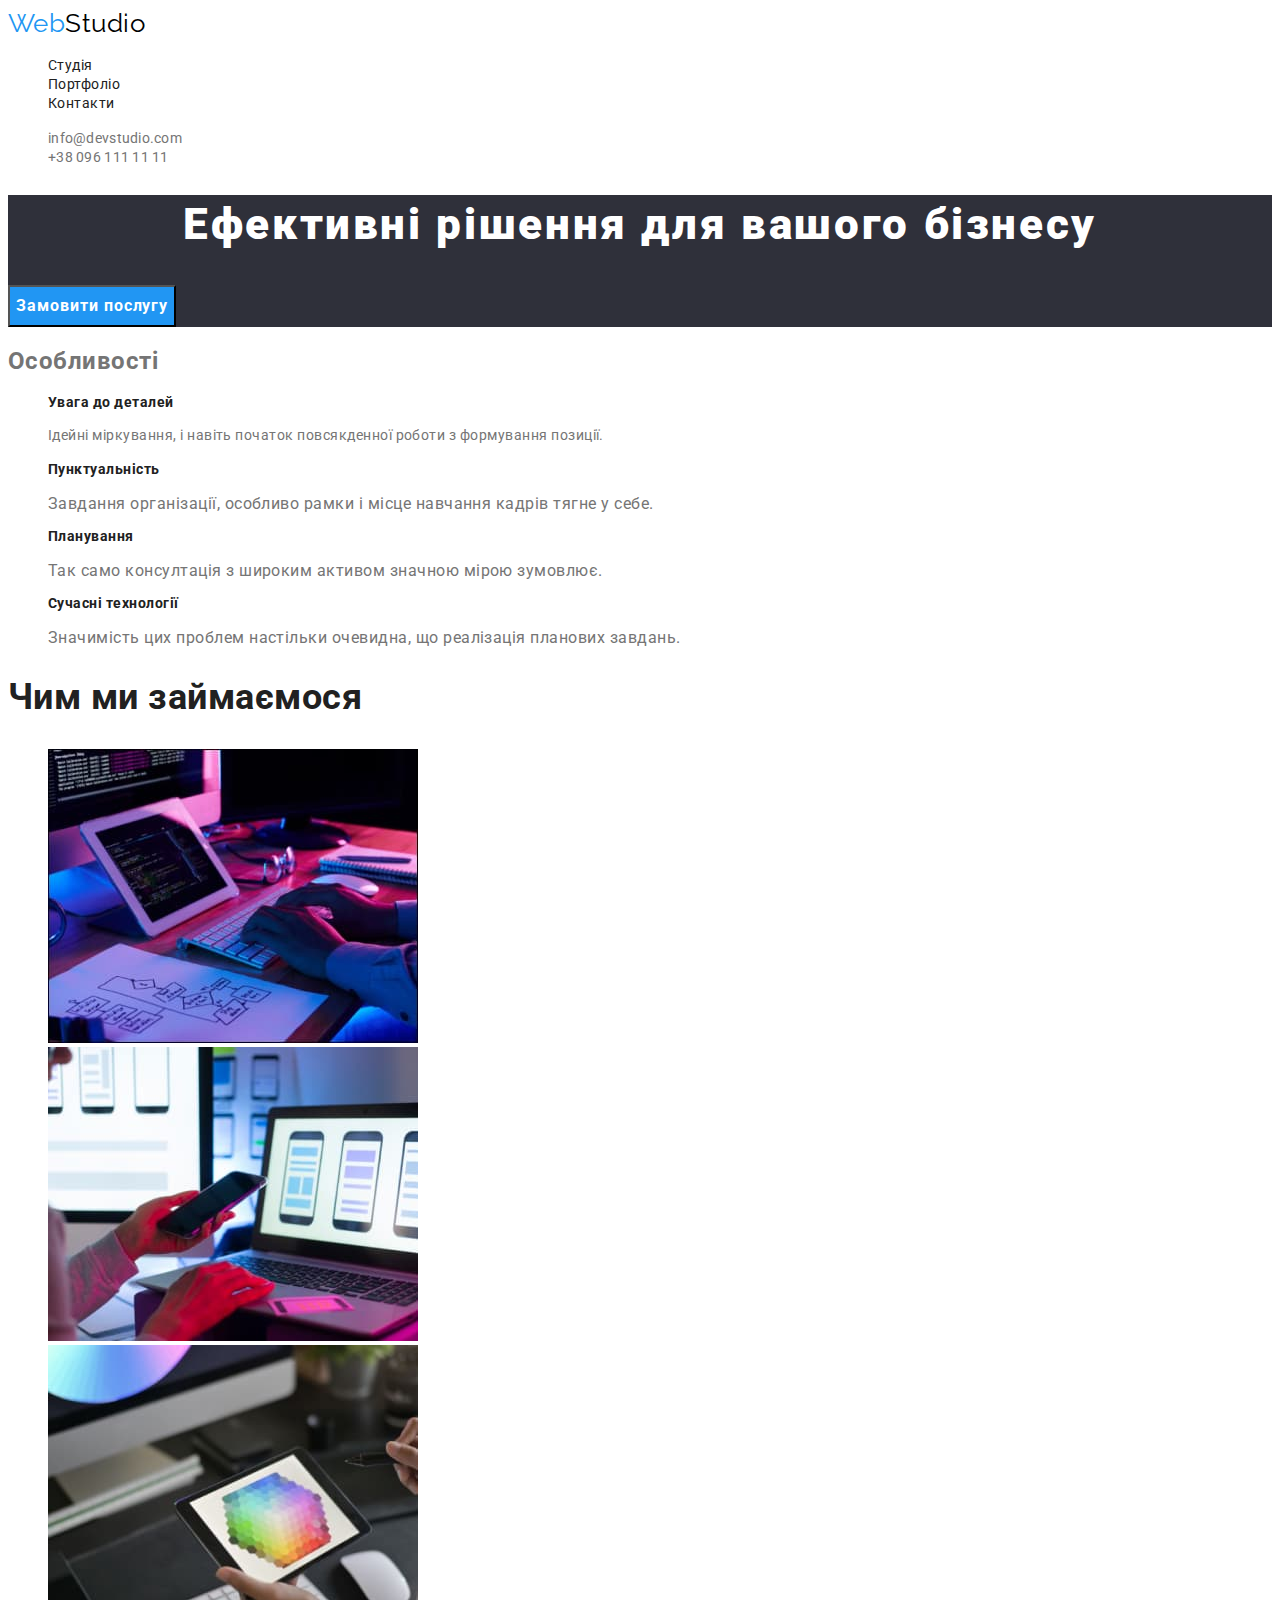
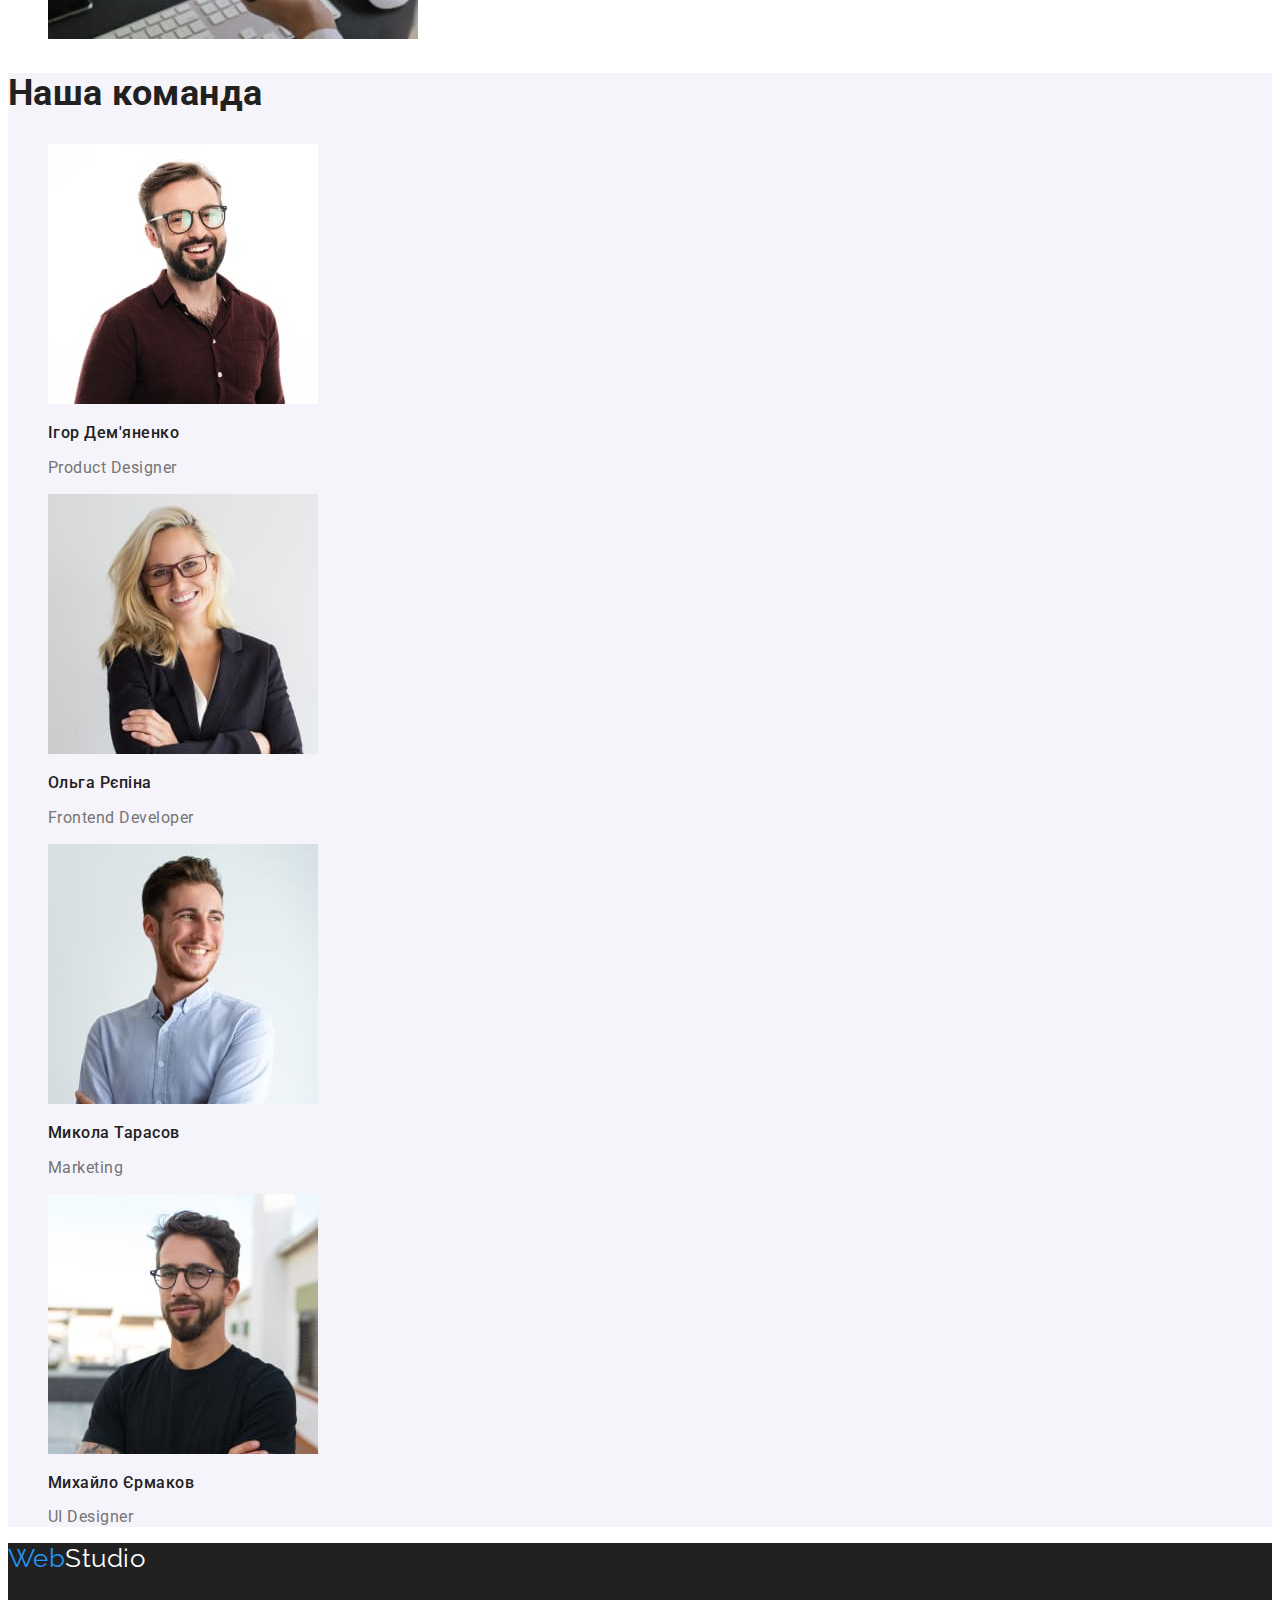
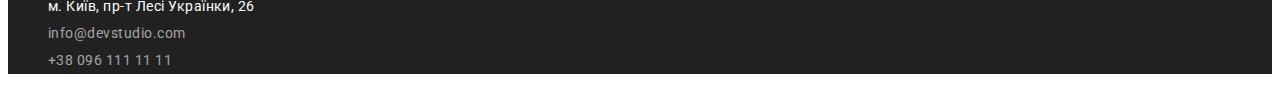
==== commit f95ab946: "Відредагувала стилі" ====
--- a/index.html
+++ b/index.html
@@ -17,41 +17,41 @@
             <a class="logo link" href="./index.html">
                 <span class="logo-el">Web</span>Studio
             </a>
-
+    
             <ul class="site-nav list">
-                <li><a class="link current" href="./index.html">Студія</a></li>
+                <li><a class="link" href="./index.html">Студія</a></li>
                 <li><a class="link" href="./portfolio.html">Портфоліо</a></li>
                 <li><a class="link" href="">Контакти</a></li>
             </ul>
         </nav>
         <ul class="contact list">
-            <li><a class="link"href="mailto:info@devstudio.com">info@devstudio.com</a></li>
-            <li><a class="link"href="tel:+380961111111">+38 096 111 11 11</a></li>
+            <li><a class="link" href="mailto:info@devstudio.com">info@devstudio.com</a></li>
+            <li><a class="link" href="tel:+380961111111">+38 096 111 11 11</a></li>
         </ul>
     </header>
     <main>
-        <section class="section-hero">
-            <h1 class="title">Ефективні рішення для вашого бізнесу</h1>
+        <section class="hero">
+            <h1 class="hero-title">Ефективні рішення для вашого бізнесу</h1>
             <button class="button primary" type="button">Замовити послугу</button>
         </section>
-        <section class="section">
-            <h2 class="section-title">Особливості</h2>
-            <ul class="features list">
+        <section class="features"> 
+            <h2>Особливості</h2>
+            <ul class="features-items list"> 
                 <li>
-                    <h3 class="title">Увага до деталей</h3>
-                    <p>Ідейні міркування, і навіть початок повсякденної роботи з формування позиції.</p>
+                    <h3 class="subtitle">Увага до деталей</h3>
+                    <p class="text">Ідейні міркування, і навіть початок повсякденної роботи з формування позиції.</p>
                 </li>
                 <li>
-                    <h3 class="title">Пунктуальність</h3>
-                    <p>Завдання організації, особливо рамки і місце навчання кадрів тягне у себе.</p>
+                    <h3 class="subtitle">Пунктуальність</h3>
+                    <p class="section-text">Завдання організації, особливо рамки і місце навчання кадрів тягне у себе.</p>
                 </li>
                 <li>
-                    <h3 class="title">Планування</h3>
-                    <p>Так само консултація з широким активом значною мірою зумовлює.</p>
+                    <h3 class="subtitle">Планування</h3>
+                    <p class="section-text">Так само консултація з широким активом значною мірою зумовлює.</p>
                 </li>
                 <li>
-                    <h3 class="title">Сучасні технології</h3>
-                    <p>Значимість цих проблем настільки очевидна, що реалізація планових завдань.</p>
+                    <h3 class="subtitle">Сучасні технології</h3>
+                    <p class="section-text">Значимість цих проблем настільки очевидна, що реалізація планових завдань.</p>
                 </li>
             </ul>
         </section>
@@ -69,38 +69,37 @@
             <ul class="list">
                 <li>
                     <img src="./images/member-1.jpg" alt="молодий бородатий хлопець в окулярах з відкритою посмішкою" width="270" height="260">
-                    <h3 class="title">Ігор Дем'яненко</h3>
-                    <p>Product Designer</p>
+                    <h3 class="subtitle">Ігор Дем'яненко</h3>
+                    <p class="team-dscr">Product Designer</p>
                 </li>
                 <li>
                     <img src="./images/member-2.jpg" alt="молода білява дівчина в окулярах, з широкою посмішкою" width="270" height="260">
-                    <h3 class="title">Ольга Рєпіна</h3>
-                    <p>Frontend Developer</p>
+                    <h3 class="subtitle">Ольга Рєпіна</h3>
+                    <p class="team-dscr">Frontend Developer</p>
                 </li>
                 <li>
                     <img src="./images/member-3.jpg" alt="молодий хлопець із русим волоссям та карими очима, посміхається" width="270" height="260">
-                    <h3 class="title">Микола Тарасов</h3>
-                    <p>Marketing</p>
+                    <h3 class="subtitle">Микола Тарасов</h3>
+                    <p class="team-dscr">Marketing</p>
                 </li>
                 <li>
                     <img src="./images/member-4.jpg" alt="молодий бородатий хлопець в окулярах, що усміхається" width="270" height="260">
-                    <h3 class="title">Михайло Єрмаков</h3>
-                    <p>UI Designer</p>
+                    <h3 class="subtitle">Михайло Єрмаков</h3>
+                    <p class="team-dscr">UI Designer</p>
                 </li>
             </ul>
         </section>
     </main>
     <footer class="bottom">
-        <a class="logo link" href="/">
-        <span class="logo-el">Web</span>Studio 
-        </a> 
-
-        <address>
+        <a class="logo link" href="./index.html">
+            <span class="logo-el">Web</span><span class="logo-second-el">Studio</span>
+        </a>
+    
+        <address class="bottom-address">
             <ul class="list">
-                <li><a class="address link" href="https://goo.gl/maps/XTCoDR42a1oY24pP7" target="_blank" rel="noopener noreferrer nofollow">м. Київ, пр-т Лесі
-                    Українки, 26</a></li>
-                <li><a class="link" href="mailto:info@devstudio.com">info@devstudio.com</a></li>
-                <li><a class="link" href="tel:+380961111111">+38 096 111 11 11</a></li>
+                <li><a class="location link" href="https://goo.gl/maps/XTCoDR42a1oY24pP7" target="_blank"rel="noopener noreferrer nofollow">м. Київ, пр-т Лесі Українки, 26</a></li>
+                <li><a class="contact link" href="mailto:info@devstudio.com">info@devstudio.com</a></li>
+                <li><a class="contact link" href="tel:+380961111111">+38 096 111 11 11</a></li>
             </ul>
         </address>
     </footer>
--- a/css/styles.css
+++ b/css/styles.css
@@ -18,19 +18,34 @@
     --accent-background-color: #2F303A; 
     /* Світло-сірі ділянки фону */
     --second-accent-background-color: #F5F4FA;
+
+    --primary-letter-spacing: 0.03em;
+    --added-letter-spacing: 0.06em;
 }
 
 body{
     background-color: var(--primary-white-color);
     color: var(--primary-text-color);
-    font-family: Roboto, sans-serif;
-    letter-spacing: 0.03em;
+    font-family: 'Roboto', 'Raleway', sans-serif;
+    letter-spacing: var(--primary-letter-spacing);
 }
 /* Обнулення маркування списків */
 .list{
     list-style: none;
 }
 
+/*Загальне для посилань*/
+.link {
+    text-decoration: none;
+    font-size: 14px;
+    
+}
+
+/* Загальне для кнопок */
+.button {
+    font-family: inherit;
+    letter-spacing: var(--primary-letter-spacing);
+}
 
 /* Стилізування шапки */
 /* Лого */
@@ -43,12 +58,7 @@
 .logo-el{
     color: var(--accent-color);
 }
-/*Загальне для посилань*/
-.link{
-    text-decoration: none;
-    font-size: 14px;
-    line-height: 1.14;
-}
+
 /*Стилізування елементів навігації*/
 .site-nav .link{
     color: var(--title-text-color);
@@ -56,33 +66,43 @@
 .site-nav .link:hover,
 .site-nav .link:focus{
     color: var(--accent-color);
+}
+.contact .link{
+    letter-spacing: 0.02em;
 }
 
 /* Стилізування футеру */
 .bottom {
     background-color: var(--title-text-color);
-}
-
-.bottom .logo {
-    color: #FFFFFF;
-}
-
-.bottom .link {
+    line-height: 1.71;
+}
+.logo-second-el{
+    color: var(--primary-white-color);
+}
+.bottom-address{
+    font-style: normal;
+}
+    /* color: var(--link-address-bottom-color); */
+.location{
+    color: var(--primary-white-color);
+}
+
+.bottom .contact{
     color: var(--link-address-bottom-color);
-    line-height: 1.71;
-}
-
-.bottom .address {
-    color: var(--primary-white-color);
-}
-address {
-    font-style: normal;
-}
+}
+
+.bottom .contact:hover,
+.bottom .contact:focus{
+    color: var(--accent-color);
+}
+
+
 
 /* Відображення поточної сторінки*/
 .site-nav .link.current{
     color: var(--accent-color);
 }
+/* Виділення і псевдостани */
 .contact .link{
     color: var(--primary-text-color);
 }
@@ -100,31 +120,51 @@
     font-size: 36px;
     line-height: 1.16;
     font-weight: 700;
+    /* text-align: center; */
 
 }
 /* Стилізування заголовків h3 */
-.title{
-    color: var(--title-text-color);
-}
-.features .title {
+.subtitle{
+    color: var(--title-text-color);
+}
+.features-items .subtitle {
     font-size: 14px;
     line-height: 1.14;
     font-weight: 700;
 }
-.team .title{
+.team .subtitle{
     font-size: 16px;
     line-height: 1.18;
     font-weight: 500;
 }
 /* Блок Герой */
-.section-hero .title{
+.hero{
+    background-color: var(--accent-background-color);
+}
+.hero-title{
     color:var(--primary-white-color);
     font-size: 44px;
     line-height: 1.36;
     font-weight: 900;
-}
-.section-hero{
-    background-color: var(--accent-background-color);
+    letter-spacing: var(--added-letter-spacing);
+    text-align: center;
+}
+
+
+/* Кнопка Замовити послугу */
+.button.primary{
+    color: var(--primary-white-color);
+    background-color: var(--accent-color);
+    letter-spacing: var(--added-letter-spacing);
+    font-size: 16px;
+    line-height: 2.25;
+    font-weight: 700;
+}
+
+/* Особливості */
+.features-items .text {
+    font-size: 14px;
+    line-height: 1.71;
 }
 
 /* Секція Наша команда */
@@ -134,18 +174,10 @@
 .team .title{
     color: var(--title-text-color);
 }
-/* Всі Кнопки */
-.button{
-    font-family: inherit;
-}
-/* Кнопка Замовити послугу */
-.button.primary{
-    color: var(--primary-white-color);
-    background-color: var(--accent-color);
-
-    font-size: 16px;
-    line-height: 2.25;
-    font-weight: 700;
+
+.team-dscr{
+    font-size: 16px;
+    line-height: 1.18;
 }
 
 /* ПОРТФОЛІО */
@@ -157,6 +189,7 @@
     font-size: 16px;
     line-height: 1.62;
     font-weight: 500;
+    cursor: pointer;
 }
 
 .button.secondary:hover,
@@ -165,18 +198,21 @@
     color: var(--primary-white-color);
 }
 
-.portfolio{
-    text-decoration: none;
-}
 /* Стилізування h2(portfolio) */
 .portfolio-title{
+    color: var(--title-text-color);
     font-size: 18px;
     line-height: 2;
     font-weight: 700;
-    letter-spacing: 0.06;
+    letter-spacing: var(--added-letter-spacing);
 }
 
 /* Стилізування p(portfolio) */
-.portfolio-text{
-
+.portfolio-dscr{
+    color: var(--primary-text-color);
+    font-size: 16px;
+    line-height: 1.87;
+}
+.portfolio-link{
+    text-decoration: none;
 }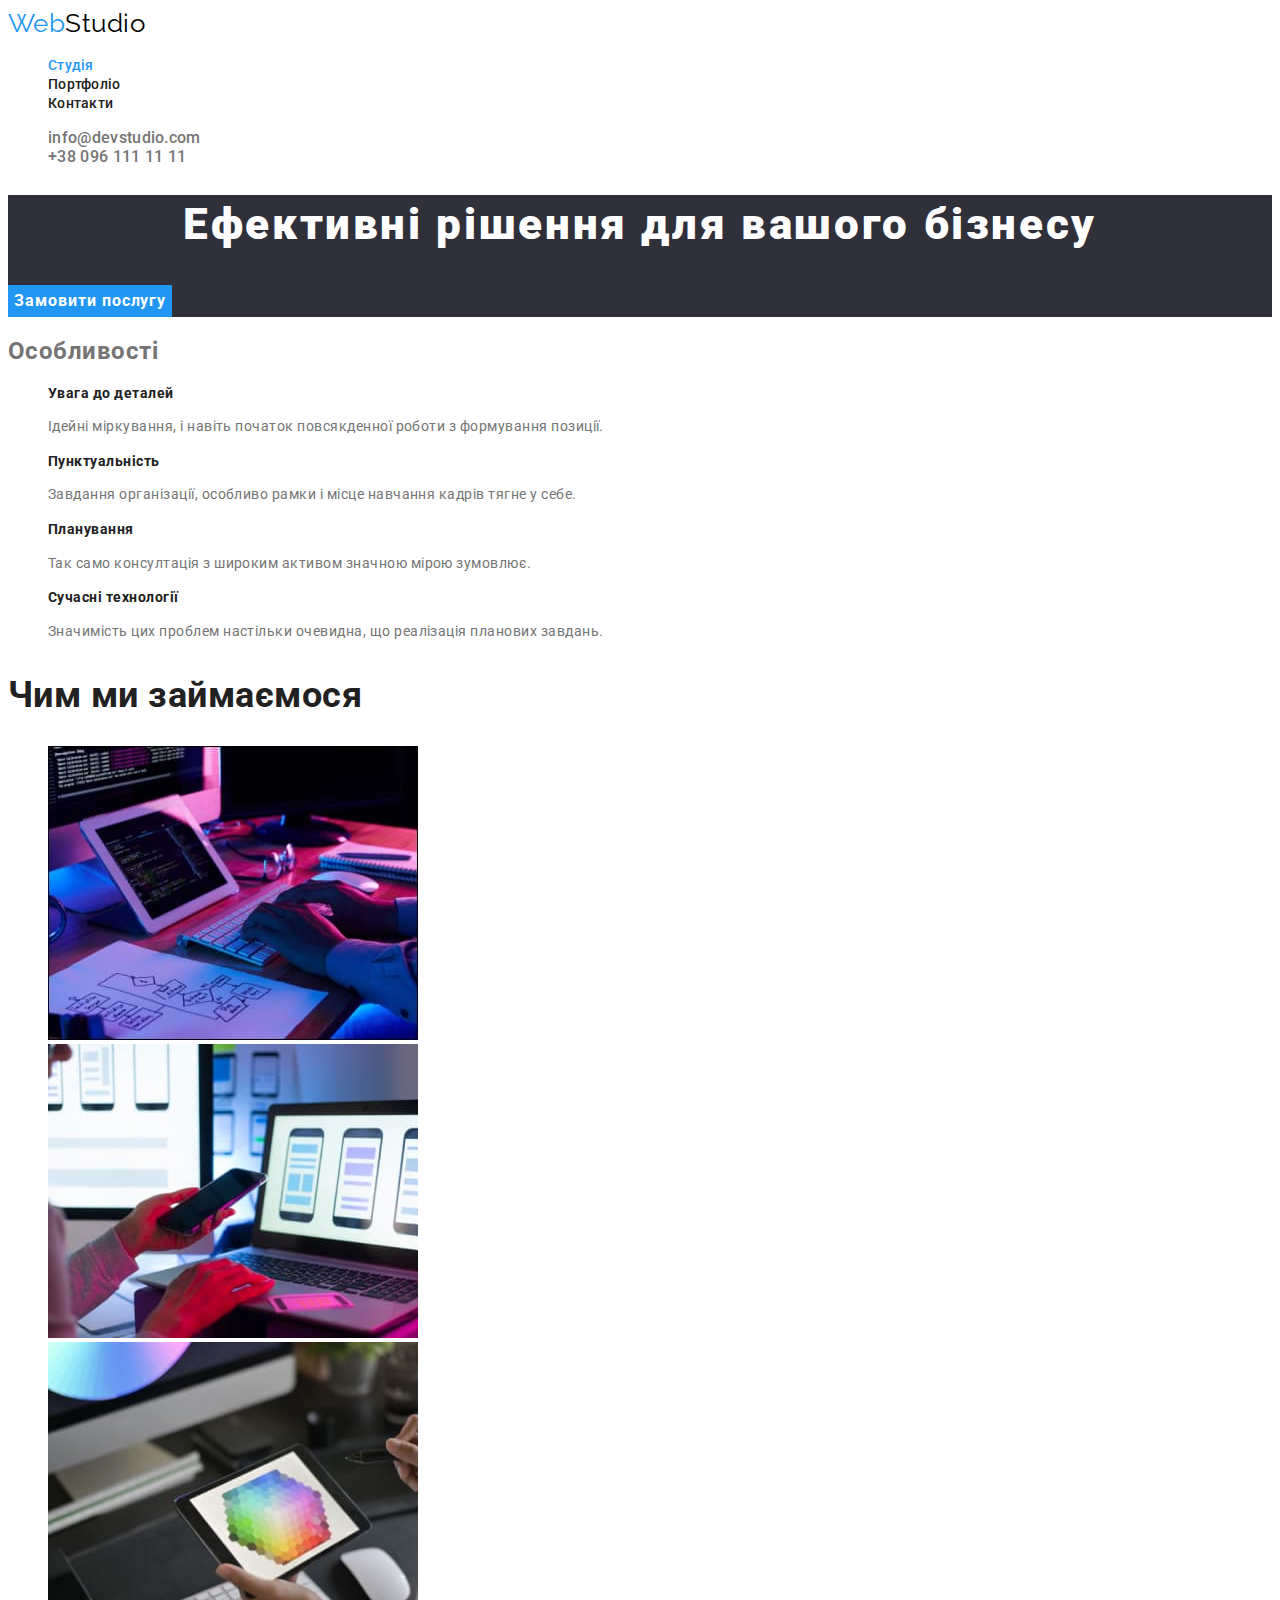
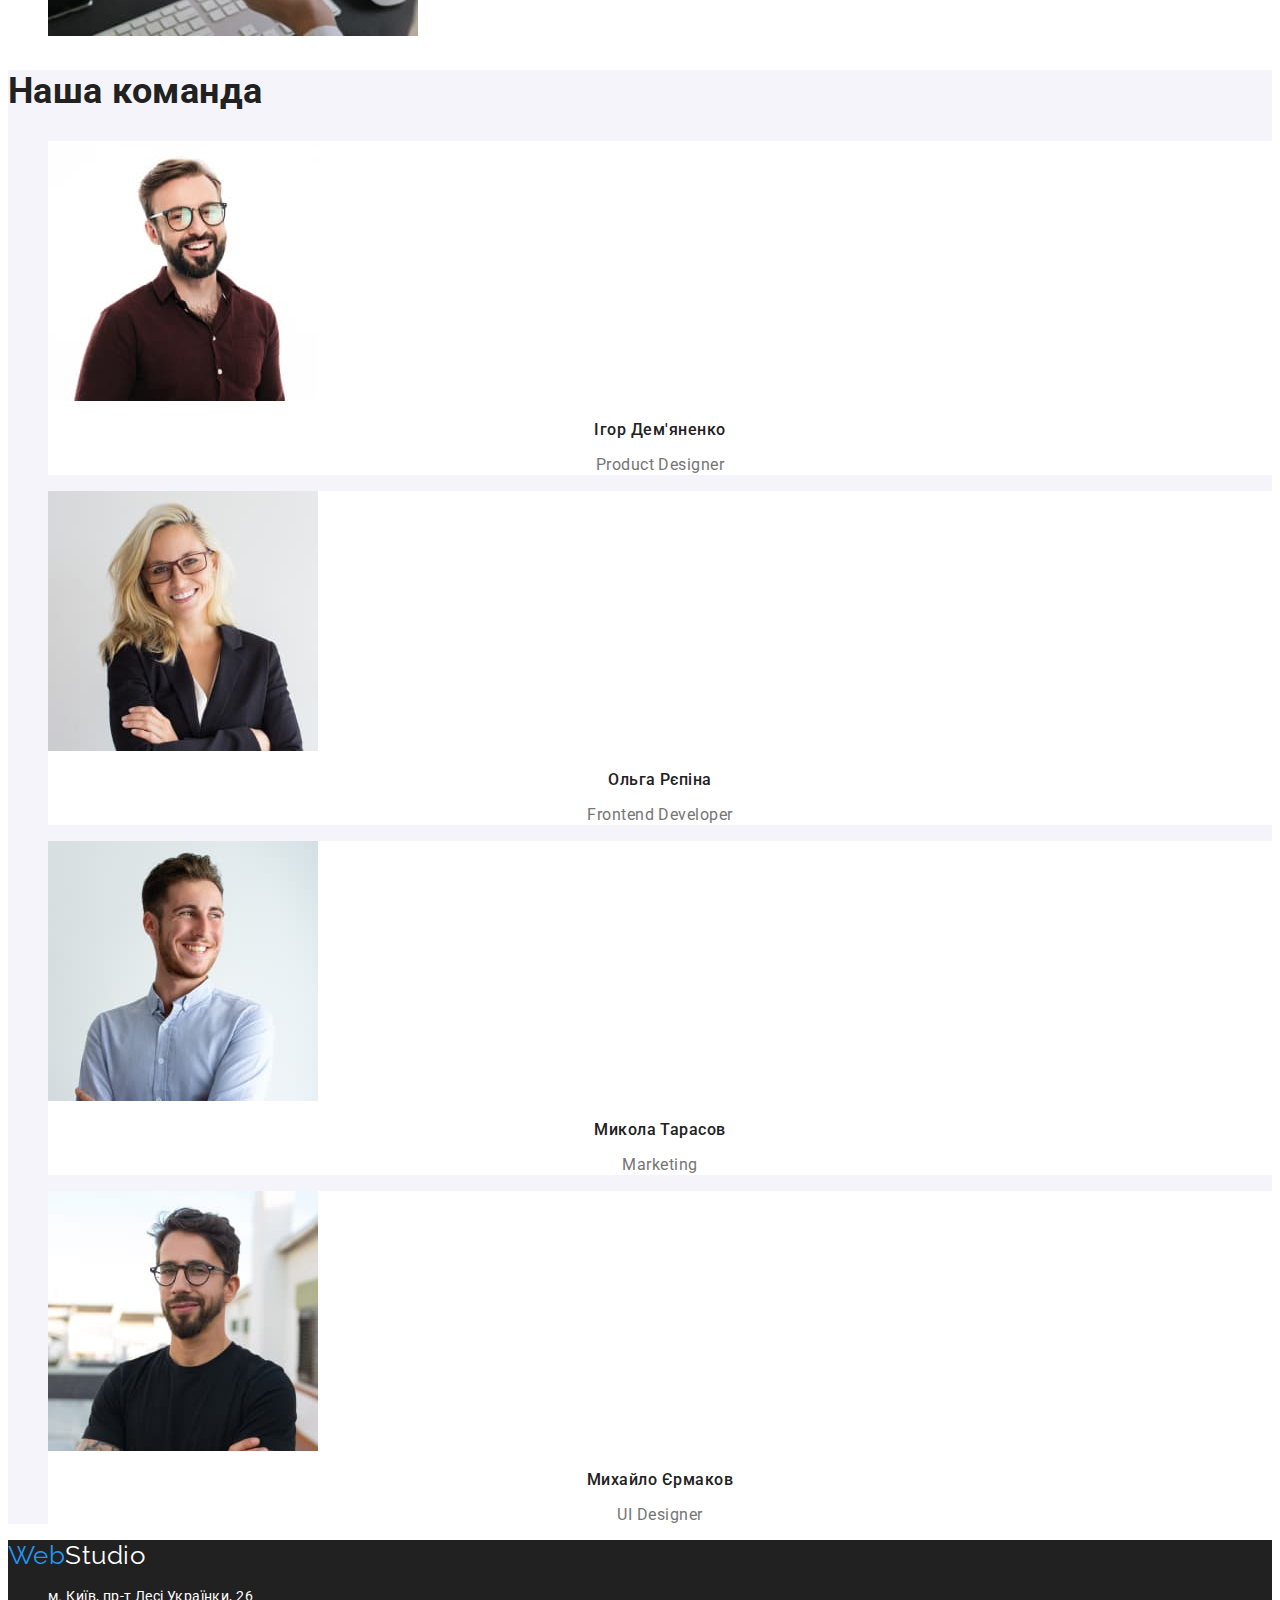
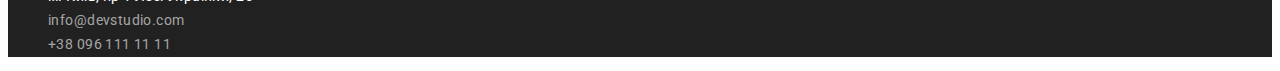
==== commit ba92ba68: "Закінчила редагування стилів" ====
--- a/index.html
+++ b/index.html
@@ -19,14 +19,14 @@
             </a>
     
             <ul class="site-nav list">
-                <li><a class="link" href="./index.html">Студія</a></li>
+                <li><a class="link current" href="./index.html">Студія</a></li>
                 <li><a class="link" href="./portfolio.html">Портфоліо</a></li>
                 <li><a class="link" href="">Контакти</a></li>
             </ul>
         </nav>
-        <ul class="contact list">
-            <li><a class="link" href="mailto:info@devstudio.com">info@devstudio.com</a></li>
-            <li><a class="link" href="tel:+380961111111">+38 096 111 11 11</a></li>
+        <ul class="list">
+            <li><a class="contact link" href="mailto:info@devstudio.com">info@devstudio.com</a></li>
+            <li><a class="contact link" href="tel:+380961111111">+38 096 111 11 11</a></li>
         </ul>
     </header>
     <main>
@@ -38,53 +38,52 @@
             <h2>Особливості</h2>
             <ul class="features-items list"> 
                 <li>
-                    <h3 class="subtitle">Увага до деталей</h3>
-                    <p class="text">Ідейні міркування, і навіть початок повсякденної роботи з формування позиції.</p>
+                    <h3 class="features-subtitle">Увага до деталей</h3>
+                    <p class="features-text">Ідейні міркування, і навіть початок повсякденної роботи з формування позиції.</p>
                 </li>
                 <li>
-                    <h3 class="subtitle">Пунктуальність</h3>
-                    <p class="section-text">Завдання організації, особливо рамки і місце навчання кадрів тягне у себе.</p>
+                    <h3 class="features-subtitle">Пунктуальність</h3>
+                    <p class="features-text">Завдання організації, особливо рамки і місце навчання кадрів тягне у себе.</p>
                 </li>
                 <li>
-                    <h3 class="subtitle">Планування</h3>
-                    <p class="section-text">Так само консултація з широким активом значною мірою зумовлює.</p>
+                    <h3 class="features-subtitle">Планування</h3>
+                    <p class="features-text">Так само консултація з широким активом значною мірою зумовлює.</p>
                 </li>
                 <li>
-                    <h3 class="subtitle">Сучасні технології</h3>
-                    <p class="section-text">Значимість цих проблем настільки очевидна, що реалізація планових завдань.</p>
+                    <h3 class="features-subtitle">Сучасні технології</h3>
+                    <p class="features-text">Значимість цих проблем настільки очевидна, що реалізація планових завдань.</p>
                 </li>
             </ul>
         </section>
-        <section>
+        <section class="functioning">
             <h2 class="section-title">Чим ми займаємося</h2>
             <ul class="list">
                 <li><img src="./images/img-1.jpg" alt="процес набору коду" width="370" height="294"></li>
-                <li><img src="./images/img-2.jpg" alt="процес створення мобільного застосунку" width="370"
-                        height="294"></li>
+                <li><img src="./images/img-2.jpg" alt="процес створення мобільного застосунку" width="370" height="294"></li>
                 <li><img src="./images/img-3.jpg" alt="палітра кольорів" width="370" height="294"></li>
             </ul>
         </section>
         <section class="team">
             <h2 class="section-title">Наша команда</h2>
             <ul class="list">
-                <li>
-                    <img src="./images/member-1.jpg" alt="молодий бородатий хлопець в окулярах з відкритою посмішкою" width="270" height="260">
-                    <h3 class="subtitle">Ігор Дем'яненко</h3>
+                <li class="team-item">
+                    <img src="./images/member-1.jpg" alt="молодий бородатий хлопець в окулярах, посміхається" width="270" height="260">
+                    <h3 class="team-subtitle">Ігор Дем'яненко</h3>
                     <p class="team-dscr">Product Designer</p>
                 </li>
-                <li>
-                    <img src="./images/member-2.jpg" alt="молода білява дівчина в окулярах, з широкою посмішкою" width="270" height="260">
-                    <h3 class="subtitle">Ольга Рєпіна</h3>
+                <li class="team-item">
+                    <img src="./images/member-2.jpg" alt="молода білява дівчина в окулярах, посміхається" width="270" height="260">
+                    <h3 class="team-subtitle">Ольга Рєпіна</h3>
                     <p class="team-dscr">Frontend Developer</p>
                 </li>
-                <li>
+                <li class="team-item">
                     <img src="./images/member-3.jpg" alt="молодий хлопець із русим волоссям та карими очима, посміхається" width="270" height="260">
-                    <h3 class="subtitle">Микола Тарасов</h3>
+                    <h3 class="team-subtitle">Микола Тарасов</h3>
                     <p class="team-dscr">Marketing</p>
                 </li>
-                <li>
-                    <img src="./images/member-4.jpg" alt="молодий бородатий хлопець в окулярах, що усміхається" width="270" height="260">
-                    <h3 class="subtitle">Михайло Єрмаков</h3>
+                <li class="team-item">
+                    <img src="./images/member-4.jpg" alt="молодий бородатий хлопець в окулярах, посміхається" width="270" height="260">
+                    <h3 class="team-subtitle">Михайло Єрмаков</h3>
                     <p class="team-dscr">UI Designer</p>
                 </li>
             </ul>
--- a/css/styles.css
+++ b/css/styles.css
@@ -1,33 +1,20 @@
 :root{
-    /* Текст */
-    /* Колір тексту в абзацах */
     --primary-text-color: #757575;
-    /* Колір заголовків */
     --title-text-color: #212121;
-    /* Колір посилань на мейл і телефон у футері */
     --link-address-bottom-color: rgba(255, 255, 255, 0.6);
-    /* Акцентний колір макету */
     --accent-color: #2196F3;
-    /* Колір другої частини тексту логотипу */
     --logo-second-color: #000000;
 
-    /* Фон */
-    /* Основний колір сторінки*/
     --primary-white-color: #FFFFFF;
-    /* Темні ділянки фону */
     --accent-background-color: #2F303A; 
-    /* Світло-сірі ділянки фону */
     --second-accent-background-color: #F5F4FA;
-
-    --primary-letter-spacing: 0.03em;
-    --added-letter-spacing: 0.06em;
 }
 
 body{
     background-color: var(--primary-white-color);
     color: var(--primary-text-color);
-    font-family: 'Roboto', 'Raleway', sans-serif;
-    letter-spacing: var(--primary-letter-spacing);
+    font-family: 'Roboto', sans-serif;
+    letter-spacing: 0.03em;
 }
 /* Обнулення маркування списків */
 .list{
@@ -37,21 +24,22 @@
 /*Загальне для посилань*/
 .link {
     text-decoration: none;
-    font-size: 14px;
-    
+    color: var(--primary-text-color);
 }
 
 /* Загальне для кнопок */
 .button {
     font-family: inherit;
-    letter-spacing: var(--primary-letter-spacing);
-}
-
-/* Стилізування шапки */
+    letter-spacing: 0.03em;
+    border: none;
+    cursor: pointer;
+}
+
+/* Шапка */
 /* Лого */
 .logo{
     color: var(--logo-second-color);
-    font-family: Raleway;
+    font-family: 'Raleway', sans-serif;
     font-size: 26px;
     line-height: 1.19;
 }
@@ -59,85 +47,44 @@
     color: var(--accent-color);
 }
 
-/*Стилізування елементів навігації*/
+/*Навігація*/
+.site-nav{
+    font-weight: 500;
+}
 .site-nav .link{
     color: var(--title-text-color);
+    letter-spacing: 0.02em;
+    font-size: 14px;
+    line-height: 1.17;
 }
 .site-nav .link:hover,
 .site-nav .link:focus{
     color: var(--accent-color);
 }
-.contact .link{
-    letter-spacing: 0.02em;
-}
-
-/* Стилізування футеру */
-.bottom {
-    background-color: var(--title-text-color);
-    line-height: 1.71;
-}
-.logo-second-el{
-    color: var(--primary-white-color);
-}
-.bottom-address{
-    font-style: normal;
-}
-    /* color: var(--link-address-bottom-color); */
-.location{
-    color: var(--primary-white-color);
-}
-
-.bottom .contact{
-    color: var(--link-address-bottom-color);
-}
-
-.bottom .contact:hover,
-.bottom .contact:focus{
-    color: var(--accent-color);
-}
-
-
 
 /* Відображення поточної сторінки*/
 .site-nav .link.current{
     color: var(--accent-color);
 }
-/* Виділення і псевдостани */
-.contact .link{
-    color: var(--primary-text-color);
-}
-.contact .link:hover,
-.contact .link:focus{
-    color: var(--accent-color);
-}
-
-
-
-/* CТУДІЯ */
-/* Стилізування заголовків h2 */
-.section-title {
-    color: var(--title-text-color);
-    font-size: 36px;
-    line-height: 1.16;
-    font-weight: 700;
-    /* text-align: center; */
-
-}
-/* Стилізування заголовків h3 */
-.subtitle{
-    color: var(--title-text-color);
-}
-.features-items .subtitle {
-    font-size: 14px;
-    line-height: 1.14;
-    font-weight: 700;
-}
-.team .subtitle{
-    font-size: 16px;
-    line-height: 1.18;
-    font-weight: 500;
-}
-/* Блок Герой */
+/* Виділення і псевдостани посилань на сторінки*/
+.header .contact{
+    color: var(--primary-text-color);
+    letter-spacing: 0.02em;
+    font-weight: 500;
+}
+/* .contact.link{
+    color: var(--primary-text-color);
+    letter-spacing: 0.03em;
+} */
+.contact.link:hover,
+.contact.link:focus{
+    color: var(--accent-color);
+}
+
+
+/* -------CТУДІЯ-------*/
+
+/* Герой */
 .hero{
     background-color: var(--accent-background-color);
 }
@@ -146,50 +93,71 @@
     font-size: 44px;
     line-height: 1.36;
     font-weight: 900;
-    letter-spacing: var(--added-letter-spacing);
+    letter-spacing: 0.06em;
     text-align: center;
 }
-
 
 /* Кнопка Замовити послугу */
 .button.primary{
     color: var(--primary-white-color);
     background-color: var(--accent-color);
-    letter-spacing: var(--added-letter-spacing);
-    font-size: 16px;
-    line-height: 2.25;
+    letter-spacing: 0.06em;
+    font-size: 16px;
+    line-height: 1.875;
     font-weight: 700;
 }
 
 /* Особливості */
-.features-items .text {
+/* h2 */
+.section-title {
+    color: var(--title-text-color);
+    font-size: 36px;
+    line-height: 1.17;
+    font-weight: 700;
+}
+
+.features-subtitle{
+    font-size: 14px;
+    line-height: 1.17;
+    font-weight: 700;
+    color: var(--title-text-color);
+}
+.features-text{
     font-size: 14px;
     line-height: 1.71;
 }
 
-/* Секція Наша команда */
+/* Наша команда */
 .team{
     background-color: var(--second-accent-background-color);
 }
+.team-item {
+    background-color: var(--primary-white-color);
+}
 .team .title{
     color: var(--title-text-color);
 }
-
+.team-subtitle {
+    color: var(--title-text-color);
+    font-size: 16px;
+    line-height: 1.18;
+    font-weight: 500;
+    text-align: center;
+}
 .team-dscr{
     font-size: 16px;
     line-height: 1.18;
-}
-
-/* ПОРТФОЛІО */
-/* Кнопки сторінки портфоліо */
+    text-align: center;
+}
+
+/* --------ПОРТФОЛІО---------- */
+/* Кнопки*/
 .button.secondary {
     color: var(--title-text-color);
+    font-size: 16px;
+    line-height: 1.62;
+    font-weight: 500;
     background-color: var(--second-accent-background-color);
-
-    font-size: 16px;
-    line-height: 1.62;
-    font-weight: 500;
-    cursor: pointer;
 }
 
 .button.secondary:hover,
@@ -198,21 +166,54 @@
     color: var(--primary-white-color);
 }
 
-/* Стилізування h2(portfolio) */
+/* h2*/
 .portfolio-title{
     color: var(--title-text-color);
     font-size: 18px;
     line-height: 2;
     font-weight: 700;
-    letter-spacing: var(--added-letter-spacing);
-}
-
-/* Стилізування p(portfolio) */
+    letter-spacing: 0.06em;
+}
+
+/* Картки з проєктами */
+.portfolio-card{
+    border: 1px solid #EEEEEE;
+}
 .portfolio-dscr{
     color: var(--primary-text-color);
     font-size: 16px;
     line-height: 1.87;
+    letter-spacing: 0.03em;
 }
 .portfolio-link{
     text-decoration: none;
-}+}
+
+
+
+
+/* Стилізування футеру */
+.bottom {
+    background-color: var(--title-text-color);
+}
+
+.logo-second-el {
+    color: var(--primary-white-color);
+}
+
+.bottom-address {
+    font-style: normal;
+    font-size: 14px;
+    line-height: 1.71;
+}
+
+.location {
+    color: var(--primary-white-color);
+    letter-spacing: 0.03em;
+}
+.bottom .contact {
+    color: var(--link-address-bottom-color);
+    letter-spacing: 0.03em;
+}
+
+
